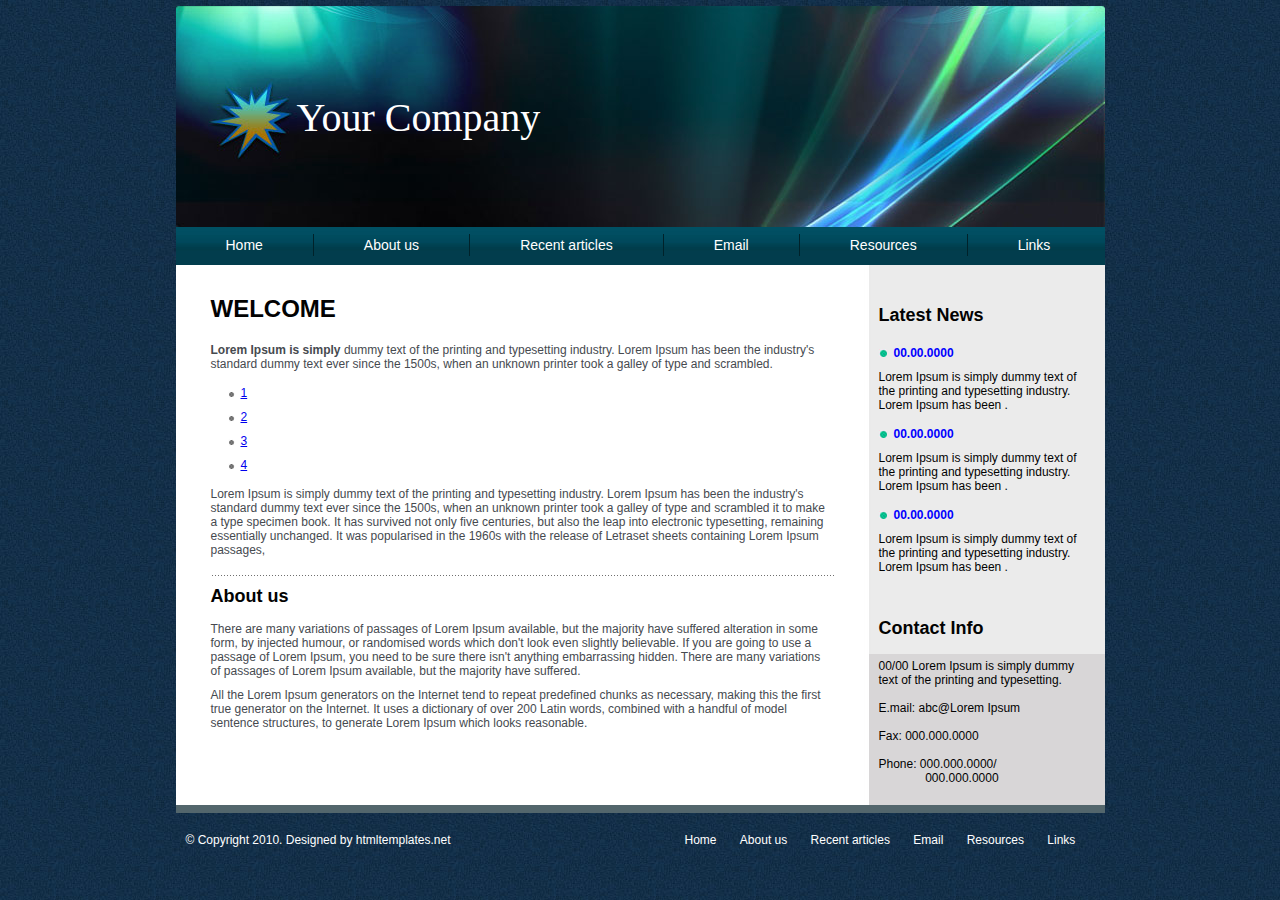
==== index.html @ 6aed1f6e "Initial commit" ====
<!DOCTYPE HTML>
<html>
<head>
  <meta charset="UTF-8">
  <title>Title goes here</title>
  <meta name="description" content="Description of your site goes here">
  <meta name="keywords" content="keyword1, keyword2, keyword3">
  <link href="css/style.css" rel="stylesheet" type="text/css">
</head>
<body>
<div id="container">
<div id="header"> <img src="images/logo.jpg" alt="" id="logo">
<h1 id="logo-text">Your Company</h1>
</div>
<div id="nav">
<ul>
  <li><a href="#">Home</a></li>
  <li><a href="#">About&nbsp;us</a></li>
  <li><a href="#">Recent&nbsp;articles</a></li>
  <li><a href="#">Email</a></li>
  <li><a href="#">Resources</a></li>
  <li style="border-right: medium none;"><a href="#">Links</a></li>
</ul>
</div>
<div id="site-content">
<div id="col-left">
<h1 class="h-text-1">WELCOME</h1>
<p class="text-1"><strong>Lorem Ipsum is simply</strong> dummy text of
the printing and typesetting industry. Lorem Ipsum has been the
industry's standard dummy text ever since the 1500s, when an unknown
printer took a galley of type and scrambled.</p>
<ul class="list-1">
  <li><a href="1.php">1</a></li>
  <li><a href="2.php">2</a></li>
  <li><a href="3.php">3</a></li>
  <li><a href="4.php">4</a></li>
 
</ul>
<p class="text-1">Lorem Ipsum is simply dummy text of the printing and
typesetting industry. Lorem Ipsum has been the industry's standard
dummy text ever since the 1500s, when an unknown printer took a galley
of type and scrambled it to make a type specimen book. It has survived
not only five centuries, but also the leap into electronic typesetting,
remaining essentially unchanged. It was popularised in the 1960s with
the release of Letraset sheets containing Lorem Ipsum passages,</p>
<p class="border-1">&nbsp;</p>
<h2 class="h-text-2">About us</h2>
<p class="text-1">There are many variations of passages of Lorem Ipsum
available, but the majority have suffered alteration in some form, by
injected humour, or randomised words which don't look even slightly
believable. If you are going to use a passage of Lorem Ipsum, you need
to be sure there isn't anything embarrassing hidden. There are many
variations of passages of Lorem Ipsum available, but the majority have
suffered.</p>
<p class="text-1">All the Lorem Ipsum generators on the Internet tend
to repeat predefined chunks as necessary, making this the first true
generator on the Internet. It uses a dictionary of over 200 Latin
words, combined with a handful of model sentence structures, to
generate Lorem Ipsum which looks reasonable. </p>
</div>
<div id="col-right">
<div style="padding: 30px 10px 10px;">
<h2 class="h-text-2">Latest News</h2>
<h3 class="h-text-3">00.00.0000</h3>
<p class="text-2">Lorem Ipsum is simply dummy text of the printing and
typesetting industry. Lorem Ipsum has been .</p>
<h3 class="h-text-3">00.00.0000</h3>
<p class="text-2">Lorem Ipsum is simply dummy text of the printing and
typesetting industry. Lorem Ipsum has been .</p>
<h3 class="h-text-3">00.00.0000</h3>
<p class="text-2">Lorem Ipsum is simply dummy text of the printing and
typesetting industry. Lorem Ipsum has been .</p>
</div>
<div>&nbsp;</div>
<div style="padding: 5px 10px;">
<h2 class="h-text-2">Contact Info</h2>
</div>
<div
 style="padding: 5px 10px 15px; background: rgb(216, 214, 215) none repeat scroll 0%; -moz-background-clip: initial; -moz-background-origin: initial; -moz-background-inline-policy: initial;">
<p class="text-2"> 00/00 Lorem Ipsum is simply dummy text of the
printing and typesetting.<br>
<br>
E.mail: abc@Lorem Ipsum<br>
<br>
Fax: 000.000.0000<br>
<br>
Phone: 000.000.0000/<br>
&nbsp;&nbsp;&nbsp;&nbsp;&nbsp;&nbsp;&nbsp;&nbsp;&nbsp;&nbsp;&nbsp;&nbsp;&nbsp;
000.000.0000 </p>
</div>
</div>
</div>
<div id="footer">
<!--DO NOT Remove The Footer Links-->
<!--Designed by--><a href="http://www.htmltemplates.net">
<img src="images/footnote.gif" class="copyright" alt="html templates"></a>
<p>&copy; Copyright 2010. Designed by <a target="_blank"
 href="http://www.htmltemplates.net">htmltemplates.net</a><br>
<!--In partnership with--><a href="http://websitetemplates.net">
<img src="images/footnote.gif" class="copyright" alt="website templates"></a>
<!--DO NOT Remove The Footer Links-->
</p>
<ul class="footer-nav">
  <li><a href="#">Home</a></li>
  <li><a href="#">About us</a></li>
  <li><a href="#">Recent articles</a></li>
  <li><a href="#">Email</a></li>
  <li><a href="#">Resources</a></li>
  <li><a href="#">Links</a></li>
</ul>
</div>
</div>
</body>
</html>
---- css/style.css ----
/* CSS Document */

body {	
	margin:0px;
	padding:0px;
	font-family:Arial, Helvetica, sans-serif;
	font-size:12px;
	color:#464a4f;
	background:url(../images/body-bg.jpg) repeat;
	
	}

p, h1, h2, h3, h4, h5, h6, ul, li {
	margin:0px;
	padding:0px;
	}
	
img {
	border:none;
	}
		
.copyright {
	border:0px;
	height:1px;
	width:1px;
        }	

#container {
	width:929px;
	margin:6px auto;	
	}
	
#header {
	width:929px;
	float:left;
	background:url(../images/heaser-bg.jpg) no-repeat;
	height:221px;
	}	
	
#logo {	
	width:88px;
	float:left;
	margin:73px 0px 0px 33px;
	}
	
#logo-text {
	font-family:Georgia, "Times New Roman", Times, serif;
	font-size:40px;
	color:#FFFFFF;
	font-weight:normal;
	float:left;
	margin:88px 0px 0px 0px;
	}

#nav {
	width:929px;
	float:left;
	background:url(../images/nav-bg.jpg) repeat-x;
	height:38px;
	}		
	
#nav ul {
	margin:0px;
	padding:0px;
	list-style:none;
	}
	
#nav ul li {	
	float:left;
	font-family:Arial, Helvetica, sans-serif;
	font-size:14px;
	color:#FFFFFF;
	/*line-height:38px;*/
	padding:3px 50px 3px 50px;
	border-right:1px #00222a solid;
	margin:7px 0px 0px 0px;
	}	

#nav ul li a {	
	float:left;
	font-family:Arial, Helvetica, sans-serif;
	font-size:14px;
	color:#FFFFFF;
	text-decoration:none;
	}
	
#nav ul li a:hover {	
	float:left;
	font-family:Arial, Helvetica, sans-serif;
	font-size:14px;
	color:#FFFFFF;
	text-decoration:underline;
	}	
		
#site-content {
	width:929px;
	float:left;
	background:url(../images/site-bg.jpg) repeat-y;
	}
	
#col-right {
	width:236px;
	float:right;
	}
	
#col-left {
	width:623px;
	float:left;
	padding:30px 35px 30px 35px;
	}
	

#footer {
	width:929px;
	float:left;
	border-top:8px #53666c solid;
	clear:both; 
	height:60px;
	}

.h-text-1 {

	font-family:Arial, Helvetica, sans-serif;
	font-size:24px;
	color:#020202;
	font-weight:bold;
	padding:0px 0px 15px 0px;
	}
	
.h-text-2 {

	font-family:Arial, Helvetica, sans-serif;
	font-size:18px;
	color:#020202;
	font-weight:bold;
	padding:10px 0px 10px 0px;
	}
	
.h-text-3 {

	font-family:Arial, Helvetica, sans-serif;
	font-size:12px;
	color:#0000ff;
	font-weight:bold;
	padding:0px 0px 10px 15px;
	background:url(../images/arr-2.jpg) no-repeat 0px 3px;
	margin:10px 0px 0px 0px;
	}


.text-1 {
	font-family:Arial, Helvetica, sans-serif;
	font-size:12px;
	color:#464a4f;
	padding:5px 0px 5px 0px;
	}
	
.text-2 {
	font-family:Arial, Helvetica, sans-serif;
	font-size:12px;
	color:#020202;
	padding:0px 0px 5px 0px;
	}

ul.list-1 {
	margin:10px 0px 0px 15px;
	padding:0px;
	list-style:none;
	}

ul.list-1 li {
	margin:0px 0px 10px 0px;
	padding:0px 0px 0px 15px;
	background:url(../images/arr-1.jpg) no-repeat 2px 5px;
	
	
	}

.border-1 {
	background:url(../images/border-bg.jpg) bottom repeat-x;
	
	}
	
ul.footer-nav {
	width:430px;
	float:right;
	margin:20px 0px 0px 0px;
	padding:0px;
	list-style:none;
	}
		
ul.footer-nav li {
	display:inline;
	font-family:Arial, Helvetica, sans-serif;
	font-size:12px;
	color:#ffffff;
	margin:0px 10px 0px 10px;
	}
	
ul.footer-nav li a {
	display:inline;
	font-family:Arial, Helvetica, sans-serif;
	font-size:12px;
	color:#ffffff;
	text-decoration:none;
	}	
	
ul.footer-nav li a:hover {
	text-decoration:underline;
	}	
	
#footer p {
	font-family:Arial, Helvetica, sans-serif;
	font-size:12px;
	color:#ffffff;
	width:300px;
	float:left;
	margin:20px 0px 0px 10px;
	}

#footer a {
	display:inline;
	font-family:Arial, Helvetica, sans-serif;
	font-size:12px;
	color:#ffffff;
	text-decoration:none;
	}
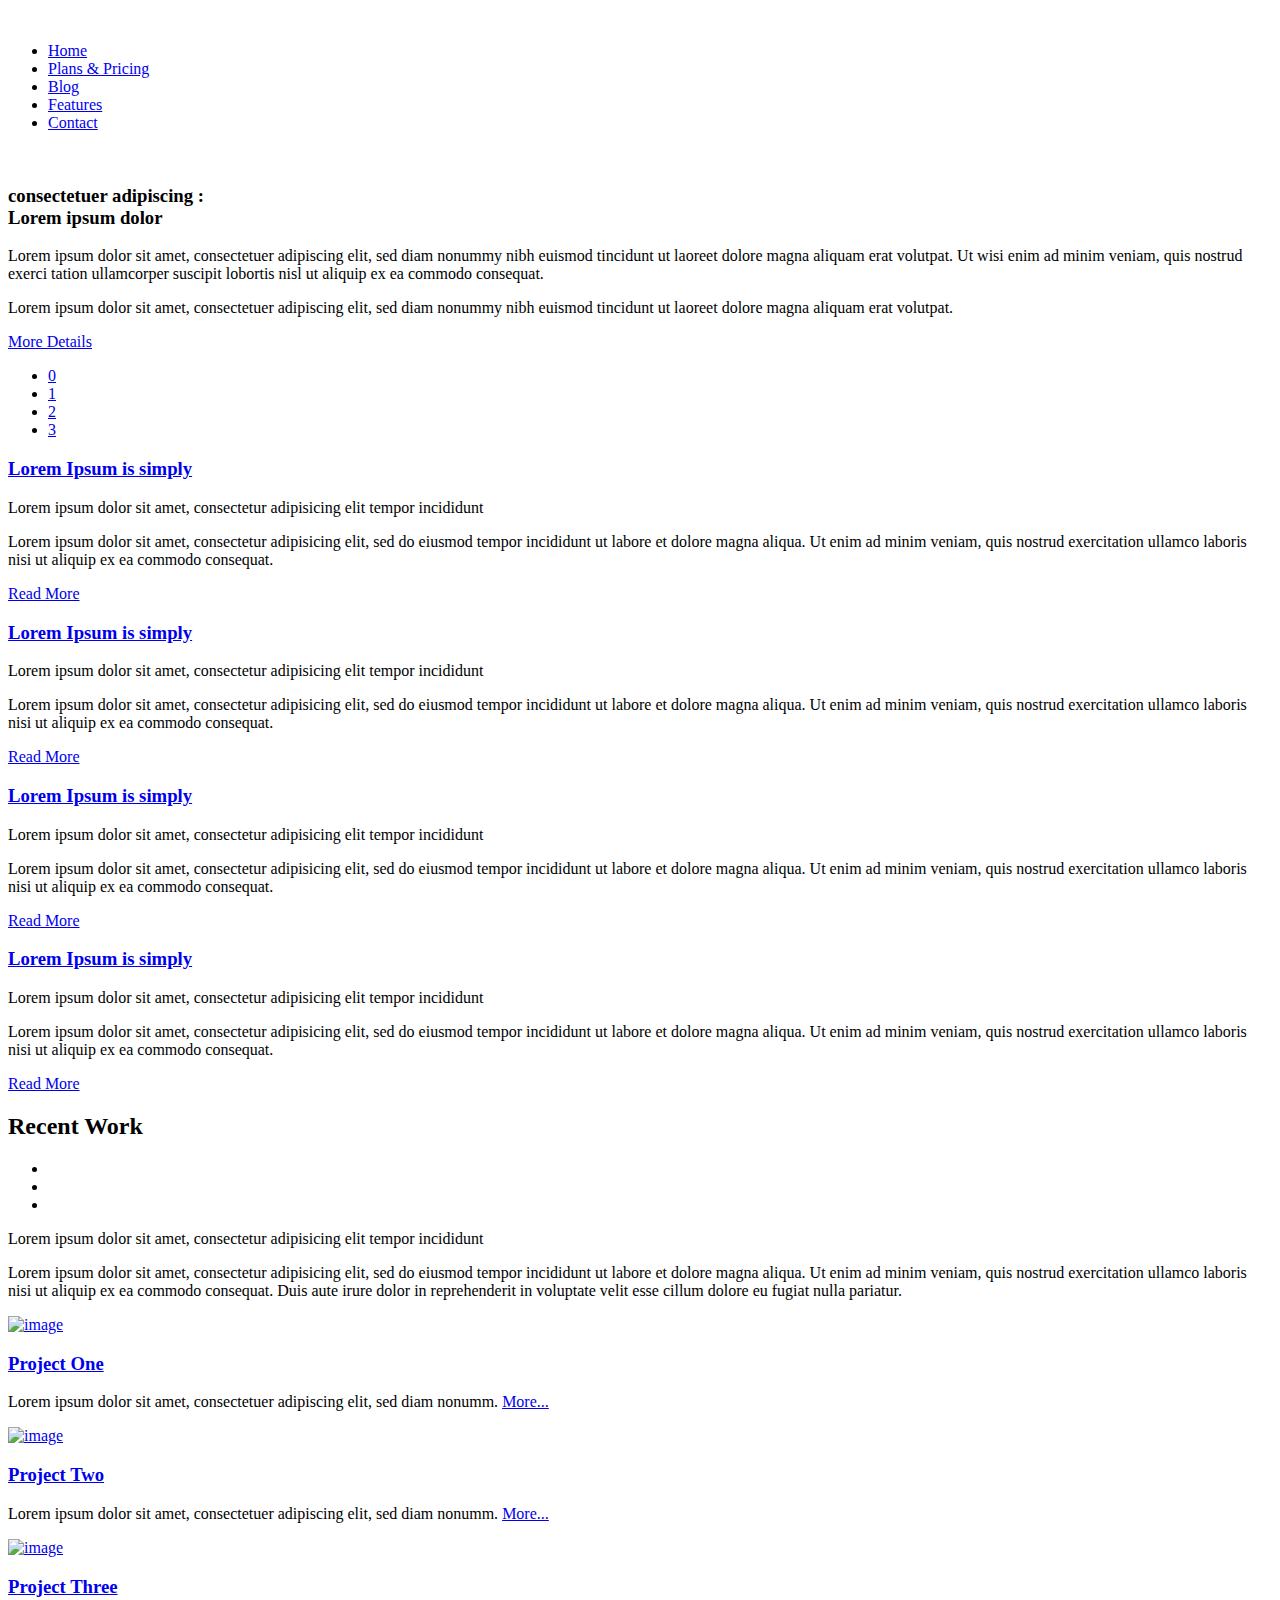
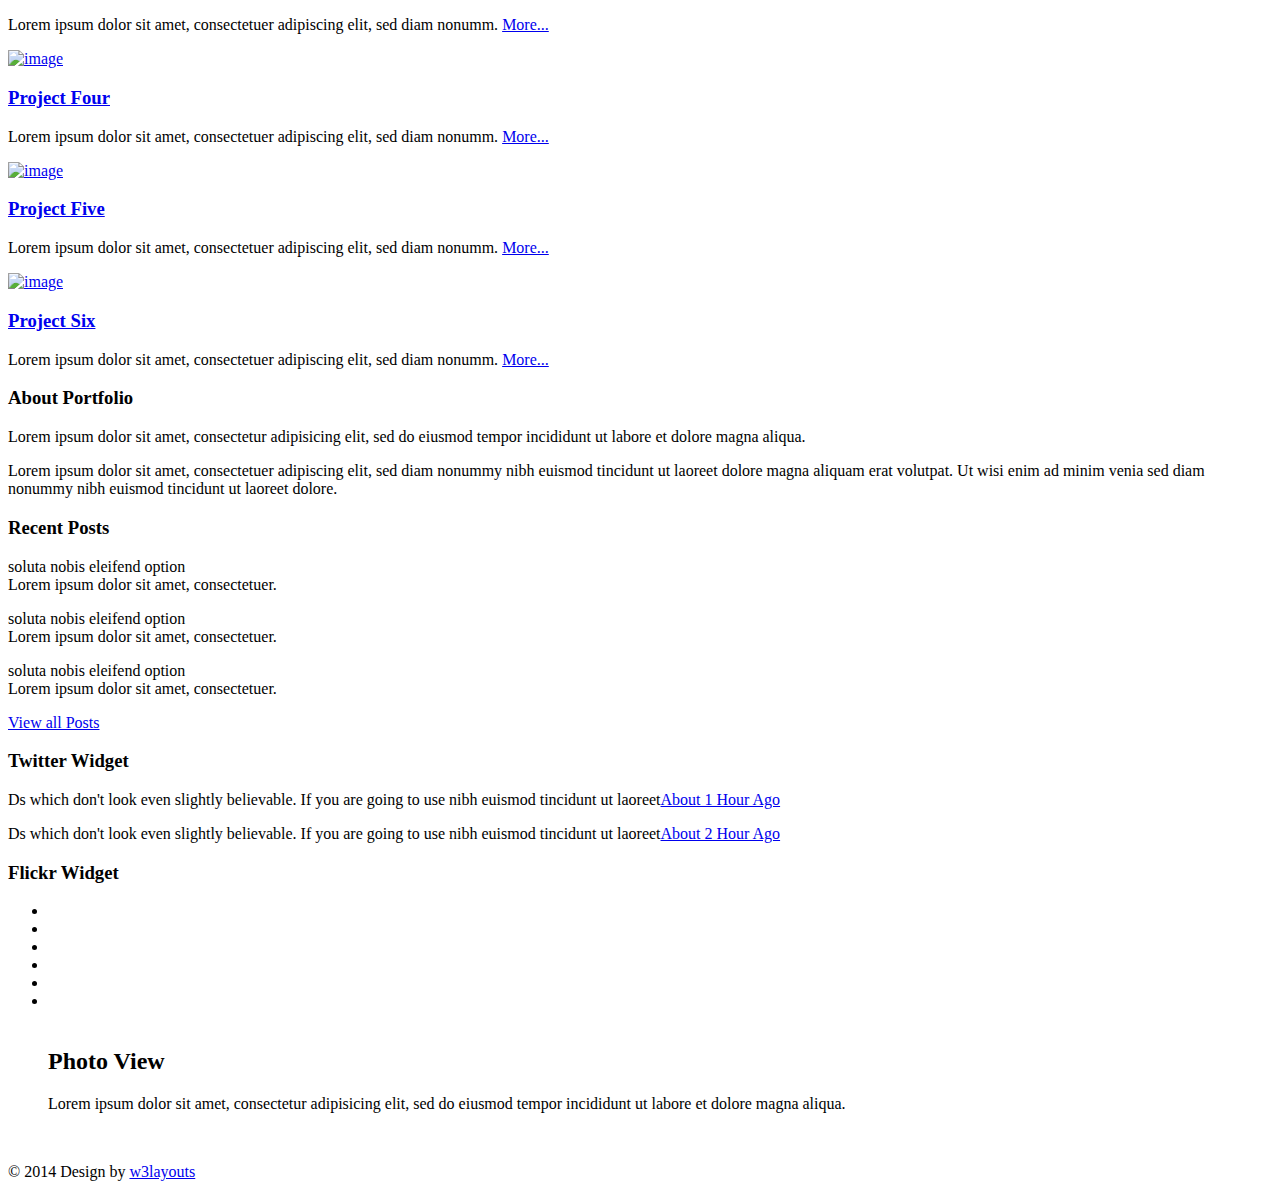
==== commit dc6159fa: "Added a lot of files" ====
--- a/index.html
+++ b/index.html
@@ -1,114 +1,351 @@
+<!--A Design by W3layouts
+Author: W3layout
+Author URL: http://w3layouts.com
+License: Creative Commons Attribution 3.0 Unported
+License URL: http://creativecommons.org/licenses/by/3.0/
+-->
 <!DOCTYPE HTML>
 <html>
 <head>
-  <meta charset="UTF-8">
-  <title>Title goes here</title>
-  <meta name="description" content="Description of your site goes here">
-  <meta name="keywords" content="keyword1, keyword2, keyword3">
-  <link href="css/style.css" rel="stylesheet" type="text/css">
+<title>Free Motive Website Template | Home :: w3layouts</title>
+<meta name="viewport" content="width=device-width, initial-scale=1, maximum-scale=1">
+<meta http-equiv="Content-Type" content="text/html; charset=utf-8" />
+<link href="web/css/style.css" rel="stylesheet" type="text/css" media="all" />
+<!-- jQuery -->
+<script type="text/javascript" src="web/js/jquery.min.js"></script>
+<!-- Add fancyBox main JS and CSS files -->
+<script src="web/js/jquery.magnific-popup.js" type="text/javascript"></script>
+<link href="web/css/magnific-popup.css" rel="stylesheet" type="text/css">
+		<script>
+			$(document).ready(function() {
+				$('.popup-with-zoom-anim').magnificPopup({
+					type: 'inline',
+					fixedContentPos: false,
+					fixedBgPos: true,
+					overflowY: 'auto',
+					closeBtnInside: true,
+					preloader: false,
+					midClick: true,
+					removalDelay: 300,
+					mainClass: 'my-mfp-zoom-in'
+			});
+		});
+		</script>
 </head>
 <body>
-<div id="container">
-<div id="header"> <img src="images/logo.jpg" alt="" id="logo">
-<h1 id="logo-text">Your Company</h1>
-</div>
-<div id="nav">
-<ul>
-  <li><a href="#">Home</a></li>
-  <li><a href="#">About&nbsp;us</a></li>
-  <li><a href="#">Recent&nbsp;articles</a></li>
-  <li><a href="#">Email</a></li>
-  <li><a href="#">Resources</a></li>
-  <li style="border-right: medium none;"><a href="#">Links</a></li>
-</ul>
-</div>
-<div id="site-content">
-<div id="col-left">
-<h1 class="h-text-1">WELCOME</h1>
-<p class="text-1"><strong>Lorem Ipsum is simply</strong> dummy text of
-the printing and typesetting industry. Lorem Ipsum has been the
-industry's standard dummy text ever since the 1500s, when an unknown
-printer took a galley of type and scrambled.</p>
-<ul class="list-1">
-  <li><a href="1.php">1</a></li>
-  <li><a href="2.php">2</a></li>
-  <li><a href="3.php">3</a></li>
-  <li><a href="4.php">4</a></li>
- 
-</ul>
-<p class="text-1">Lorem Ipsum is simply dummy text of the printing and
-typesetting industry. Lorem Ipsum has been the industry's standard
-dummy text ever since the 1500s, when an unknown printer took a galley
-of type and scrambled it to make a type specimen book. It has survived
-not only five centuries, but also the leap into electronic typesetting,
-remaining essentially unchanged. It was popularised in the 1960s with
-the release of Letraset sheets containing Lorem Ipsum passages,</p>
-<p class="border-1">&nbsp;</p>
-<h2 class="h-text-2">About us</h2>
-<p class="text-1">There are many variations of passages of Lorem Ipsum
-available, but the majority have suffered alteration in some form, by
-injected humour, or randomised words which don't look even slightly
-believable. If you are going to use a passage of Lorem Ipsum, you need
-to be sure there isn't anything embarrassing hidden. There are many
-variations of passages of Lorem Ipsum available, but the majority have
-suffered.</p>
-<p class="text-1">All the Lorem Ipsum generators on the Internet tend
-to repeat predefined chunks as necessary, making this the first true
-generator on the Internet. It uses a dictionary of over 200 Latin
-words, combined with a handful of model sentence structures, to
-generate Lorem Ipsum which looks reasonable. </p>
-</div>
-<div id="col-right">
-<div style="padding: 30px 10px 10px;">
-<h2 class="h-text-2">Latest News</h2>
-<h3 class="h-text-3">00.00.0000</h3>
-<p class="text-2">Lorem Ipsum is simply dummy text of the printing and
-typesetting industry. Lorem Ipsum has been .</p>
-<h3 class="h-text-3">00.00.0000</h3>
-<p class="text-2">Lorem Ipsum is simply dummy text of the printing and
-typesetting industry. Lorem Ipsum has been .</p>
-<h3 class="h-text-3">00.00.0000</h3>
-<p class="text-2">Lorem Ipsum is simply dummy text of the printing and
-typesetting industry. Lorem Ipsum has been .</p>
-</div>
-<div>&nbsp;</div>
-<div style="padding: 5px 10px;">
-<h2 class="h-text-2">Contact Info</h2>
-</div>
-<div
- style="padding: 5px 10px 15px; background: rgb(216, 214, 215) none repeat scroll 0%; -moz-background-clip: initial; -moz-background-origin: initial; -moz-background-inline-policy: initial;">
-<p class="text-2"> 00/00 Lorem Ipsum is simply dummy text of the
-printing and typesetting.<br>
-<br>
-E.mail: abc@Lorem Ipsum<br>
-<br>
-Fax: 000.000.0000<br>
-<br>
-Phone: 000.000.0000/<br>
-&nbsp;&nbsp;&nbsp;&nbsp;&nbsp;&nbsp;&nbsp;&nbsp;&nbsp;&nbsp;&nbsp;&nbsp;&nbsp;
-000.000.0000 </p>
-</div>
-</div>
-</div>
-<div id="footer">
-<!--DO NOT Remove The Footer Links-->
-<!--Designed by--><a href="http://www.htmltemplates.net">
-<img src="images/footnote.gif" class="copyright" alt="html templates"></a>
-<p>&copy; Copyright 2010. Designed by <a target="_blank"
- href="http://www.htmltemplates.net">htmltemplates.net</a><br>
-<!--In partnership with--><a href="http://websitetemplates.net">
-<img src="images/footnote.gif" class="copyright" alt="website templates"></a>
-<!--DO NOT Remove The Footer Links-->
-</p>
-<ul class="footer-nav">
-  <li><a href="#">Home</a></li>
-  <li><a href="#">About us</a></li>
-  <li><a href="#">Recent articles</a></li>
-  <li><a href="#">Email</a></li>
-  <li><a href="#">Resources</a></li>
-  <li><a href="#">Links</a></li>
-</ul>
-</div>
-</div>
+  <div class="header">	
+      <div class="wrap"> 
+      	<div class="header-top">
+	         <div class="logo">
+				<a href="index.html"><img src="web/images/logo.png" alt=""/></a>
+			 </div>
+			  <div class="cssmenu">
+					<ul>
+						<li class="active"><a href="index.html">Home</a></li> 
+						<li><a href="plans.html">Plans & Pricing</a></li> 
+						<li><a href="blog.html">Blog</a></li> 
+						<li><a href="features.html">Features</a></li> 
+						<li><a href="contact.html">Contact</a></li>
+					</ul>
+			    </div>
+		       <div class="clear"></div>
+		 </div>  
+	     <div class="index-banner">
+       	   <div class="wmuSlider example1">
+			   <div class="wmuSliderWrapper">
+				   <article style="position: absolute; width: 100%; opacity: 0;"> 
+				   	<div class="banner-wrap">
+				   		 <div class="slider-left">
+						    <img src="web/images/1.png" alt=""/> 
+						 </div>
+					   	<div class="slider-right">
+							<h3>consectetuer adipiscing :<br>Lorem ipsum dolor</h3>
+							<p class="top">Lorem ipsum dolor sit amet, consectetuer adipiscing elit, sed diam nonummy nibh euismod tincidunt ut laoreet dolore magna aliquam erat volutpat. Ut wisi enim ad minim veniam, quis nostrud exerci tation ullamcorper suscipit lobortis nisl ut aliquip ex ea commodo consequat.</p>
+						    <p class="middle">Lorem ipsum dolor sit amet, consectetuer adipiscing elit, sed diam nonummy nibh euismod tincidunt ut laoreet dolore magna aliquam erat volutpat.</p>
+							<div class="btn"><a href="plans.html">More Details</a></div>
+						 </div>
+						 <div class="clear"></div>
+					 </div>
+					</article>
+				   <article style="position: relative; width: 100%; opacity: 1;"> 
+				   	 <div class="banner-wrap">
+				   	 	 <div class="slider-left">
+						    <img src="web/images/2.png" alt=""/> 
+						 </div>
+					   	<div class="slider-right">
+							<h3>consectetuer adipiscing :<br>Lorem ipsum dolor</h3>
+							<p class="top">Lorem ipsum dolor sit amet, consectetuer adipiscing elit, sed diam nonummy nibh euismod tincidunt ut laoreet dolore magna aliquam erat volutpat. Ut wisi enim ad minim veniam, quis nostrud exerci tation ullamcorper suscipit lobortis nisl ut aliquip ex ea commodo consequat.</p>
+						    <p class="middle">Lorem ipsum dolor sit amet, consectetuer adipiscing elit, sed diam nonummy nibh euismod tincidunt ut laoreet dolore magna aliquam erat volutpat.</p>
+							<div class="btn"><a href="plans.html">More Details</a></div>
+						</div>
+						<div class="clear"></div>
+					 </div>
+				   </article>
+				   <article style="position: absolute; width: 100%; opacity: 0;">
+				   	<div class="banner-wrap">
+				   		 <div class="slider-left">
+						    <img src="web/images/3.png" alt=""/> 
+						 </div>
+					   	<div class="slider-right">
+							<h3>consectetuer adipiscing :<br>Lorem ipsum dolor</h3>
+							<p class="top">Lorem ipsum dolor sit amet, consectetuer adipiscing elit, sed diam nonummy nibh euismod tincidunt ut laoreet dolore magna aliquam erat volutpat. Ut wisi enim ad minim veniam, quis nostrud exerci tation ullamcorper suscipit lobortis nisl ut aliquip ex ea commodo consequat.</p>
+						    <p class="middle">Lorem ipsum dolor sit amet, consectetuer adipiscing elit, sed diam nonummy nibh euismod tincidunt ut laoreet dolore magna aliquam erat volutpat.</p>
+							<div class="btn"><a href="plans.html">More Details</a></div>
+						 </div>
+						 <div class="clear"></div>
+					 </div>
+				   </article>
+				   <article style="position: absolute; width: 100%; opacity: 0;">
+				   	<div class="banner-wrap">
+				   		<div class="slider-left">
+						    <img src="web/images/1.png" alt=""/> 
+						 </div>
+					   	<div class="slider-right">
+							<h3>consectetuer adipiscing :<br>Lorem ipsum dolor</h3>
+							<p class="top">Lorem ipsum dolor sit amet, consectetuer adipiscing elit, sed diam nonummy nibh euismod tincidunt ut laoreet dolore magna aliquam erat volutpat. Ut wisi enim ad minim veniam, quis nostrud exerci tation ullamcorper suscipit lobortis nisl ut aliquip ex ea commodo consequat.</p>
+						    <p class="middle">Lorem ipsum dolor sit amet, consectetuer adipiscing elit, sed diam nonummy nibh euismod tincidunt ut laoreet dolore magna aliquam erat volutpat.</p>
+							<div class="btn"><a href="plans.html">More Details</a></div>
+						 </div>
+						 <div class="clear"></div>
+					 </div>
+				   </article>
+				   <article style="position: absolute; width: 100%; opacity: 0;"> 
+				   	 <div class="banner-wrap">
+				   	 	 <div class="slider-left">
+						    <img src="web/images/2.png" alt=""/> 
+						 </div>
+					   	<div class="slider-right">
+							<h3>consectetuer adipiscing :<br>Lorem ipsum dolor</h3>
+							<p class="top">Lorem ipsum dolor sit amet, consectetuer adipiscing elit, sed diam nonummy nibh euismod tincidunt ut laoreet dolore magna aliquam erat volutpat. Ut wisi enim ad minim veniam, quis nostrud exerci tation ullamcorper suscipit lobortis nisl ut aliquip ex ea commodo consequat.</p>
+						    <p class="middle">Lorem ipsum dolor sit amet, consectetuer adipiscing elit, sed diam nonummy nibh euismod tincidunt ut laoreet dolore magna aliquam erat volutpat.</p>
+							<div class="btn"><a href="plans.html">More Details</a></div>
+						 </div>
+					     <div class="clear"></div>
+					 </div>
+			      </article>
+				</div>
+                <ul class="wmuSliderPagination">
+                	<li><a href="#" class="">0</a></li>
+                	<li><a href="#" class="">1</a></li>
+                	<li><a href="#" class="wmuActive">2</a></li>
+                	<li><a href="#">3</a></li>
+               </ul>
+        </div>
+            	 <script src="web/js/jquery.wmuSlider.js"></script> 
+				       <script>
+       						 $('.example1').wmuSlider();         
+   						</script> 	           	      
+      </div>
+				
+	</div>
+   </div>
+	   <div class="main">
+	   	  <div class="wrap">
+	   	     <div class="content-top">
+				<div class="col_1_of_4 span_1_of_4">
+					<h3><a href="#">Lorem Ipsum is simply</a></h3>
+					<p class="low-desc">Lorem ipsum dolor sit amet, consectetur adipisicing elit tempor incididunt</p>
+					<p class="thick">Lorem ipsum dolor sit amet, consectetur adipisicing elit, sed do eiusmod tempor incididunt ut labore et dolore magna aliqua. Ut enim ad minim veniam, quis nostrud exercitation ullamco laboris nisi ut aliquip ex ea commodo consequat.</p>
+					<div class="button"><a href="#">Read More</a></div>
+				</div>
+				<div class="col_1_of_4 span_1_of_4">
+					<h3><a href="#">Lorem Ipsum is simply</a></h3>
+					<p class="low-desc">Lorem ipsum dolor sit amet, consectetur adipisicing elit tempor incididunt</p>
+					<p class="thick">Lorem ipsum dolor sit amet, consectetur adipisicing elit, sed do eiusmod tempor incididunt ut labore et dolore magna aliqua. Ut enim ad minim veniam, quis nostrud exercitation ullamco laboris nisi ut aliquip ex ea commodo consequat.</p>
+					<div class="button"><a href="#">Read More</a></div>
+				</div>
+				<div class="col_1_of_4 span_1_of_4">
+					<h3><a href="#">Lorem Ipsum is simply</a></h3>
+					<p class="low-desc">Lorem ipsum dolor sit amet, consectetur adipisicing elit tempor incididunt</p>
+					<p class="thick">Lorem ipsum dolor sit amet, consectetur adipisicing elit, sed do eiusmod tempor incididunt ut labore et dolore magna aliqua. Ut enim ad minim veniam, quis nostrud exercitation ullamco laboris nisi ut aliquip ex ea commodo consequat.</p>
+					<div class="button"><a href="#">Read More</a></div>
+				</div>
+				<div class="col_1_of_4 span_1_of_4">
+					<h3><a href="#">Lorem Ipsum is simply</a></h3>
+					<p class="low-desc">Lorem ipsum dolor sit amet, consectetur adipisicing elit tempor incididunt</p>
+					<p class="thick">Lorem ipsum dolor sit amet, consectetur adipisicing elit, sed do eiusmod tempor incididunt ut labore et dolore magna aliqua. Ut enim ad minim veniam, quis nostrud exercitation ullamco laboris nisi ut aliquip ex ea commodo consequat.</p>
+					<div class="button"><a href="#">Read More</a></div>
+				</div>
+				<div class="clear"></div>
+		 </div>
+	     <div class="content-middle">
+			<div class="middle-top">
+		        <h2>Recent Work</h2>
+				 <ul id="filters" class="clearfix">
+					<li><span class="filter active" data-filter="app card icon logo web"> </span></li>
+					<li><span class="filter" data-filter="app"> </span></li>
+					<li><span class="filter active" data-filter="app card icon logo1 web"> </span></li>
+				 </ul>
+			    <div class="clear"></div>
+			</div>
+		    <div class="container">
+		        <div id="portfoliolist" style="     " class="">
+		           <div class="portfolio logo1 mix_all" data-cat="logo" style=" ">
+					 <div class="portfolio-wrapper">	
+						<p class="low-desc">Lorem ipsum dolor sit amet, consectetur adipisicing elit tempor incididunt</p>
+						<p class="thick">Lorem ipsum dolor sit amet, consectetur adipisicing elit, sed do eiusmod tempor incididunt ut labore et dolore magna aliqua. Ut enim ad minim veniam, quis nostrud exercitation ullamco laboris nisi ut aliquip ex ea commodo consequat. Duis aute irure dolor in reprehenderit in voluptate velit esse cillum dolore eu fugiat nulla pariatur.</p>
+					 </div>
+				   </div>	
+		 <div class="portfolio-right">
+		   <div class=portfolio-top>
+			<div class="product_box margin_r_10">
+				<a href="project.html"><img src="web/images/pic.jpg" alt="image"></a>
+        		<h3><a href="project.html">Project One</a></h3>
+        		<p>Lorem ipsum dolor sit amet, consectetuer adipiscing elit, sed diam nonumm. <a href="project.html">More...</a></p>
+    		</div>		
+		    <div class="product_box margin_r_10">
+				<a href="project.html"><img src="web/images/pic1.jpg" alt="image"></a>
+        		<h3><a href="project.html">Project Two</a></h3>
+        		<p>Lorem ipsum dolor sit amet, consectetuer adipiscing elit, sed diam nonumm. <a href="project.html">More...</a></p>
+    		</div>
+			<div class="product_box margin_r_last">
+				<a href="project.html"><img src="web/images/pic2.jpg" alt="image"></a>
+        		<h3><a href="project.html">Project Three</a></h3>
+        		<p>Lorem ipsum dolor sit amet, consectetuer adipiscing elit, sed diam nonumm. <a href="project.html">More...</a></p>
+    		</div>	
+			<div class="clear"></div>
+		  </div>
+		  <div class=portfolio-top>
+			<div class="product_box margin_r_10">
+				<a href="project.html"><img src="web/images/pic3.jpg" alt="image"></a>
+        		<h3><a href="project.html">Project Four</a></h3>
+        		<p>Lorem ipsum dolor sit amet, consectetuer adipiscing elit, sed diam nonumm. <a href="project.html">More...</a></p>
+    		</div>		
+		    <div class="product_box margin_r_10">
+				<a href="project.html"><img src="web/images/pic4.jpg" alt="image"></a>
+        		<h3><a href="project.html">Project Five</a></h3>
+        		<p>Lorem ipsum dolor sit amet, consectetuer adipiscing elit, sed diam nonumm. <a href="project.html">More...</a></p>
+    		</div>
+			<div class="product_box margin_r_last">
+				<a href="project.html"><img src="web/images/pic5.jpg" alt="image"></a>
+        		<h3><a href="project.html">Project Six</a></h3>
+        		<p>Lorem ipsum dolor sit amet, consectetuer adipiscing elit, sed diam nonumm. <a href="project.html">More...</a></p>
+    		</div>	
+    		<div class="clear"></div>
+		  </div>
+		</div>
+			<div class="clear"></div>
+		</div>
+		  <div class="clear"></div>
+	    </div>
+	</div>
+	<script type="text/javascript" src="web/js/jquery.mixitup.min.js"></script>
+	<script type="text/javascript">
+	$(function () {
+		
+		var filterList = {
+		
+			init: function () {
+			
+				// MixItUp plugin
+				// http://mixitup.io
+				$('#portfoliolist').mixitup({
+					targetSelector: '.portfolio',
+					filterSelector: '.filter',
+					effects: ['fade'],
+					easing: 'snap',
+					// call the hover effect
+					onMixEnd: filterList.hoverEffect()
+				});				
+			
+			},
+			
+			hoverEffect: function () {
+			
+				// Simple parallax effect
+				$('#portfoliolist .portfolio').hover(
+					function () {
+						$(this).find('.label').stop().animate({bottom: 0}, 200, 'easeOutQuad');
+						$(this).find('img').stop().animate({top: -30}, 500, 'easeOutQuad');				
+					},
+					function () {
+						$(this).find('.label').stop().animate({bottom: -40}, 200, 'easeInQuad');
+						$(this).find('img').stop().animate({top: 0}, 300, 'easeOutQuad');								
+					}		
+				);				
+			
+			}
+
+		};
+		
+		// Run the show!
+		filterList.init();
+		
+		
+	});	
+	</script>
+	  </div>
+   </div>
+   <div class="footer">
+		<div class="wrap">
+			<div class="footer-top">
+				<div class="col_1_of_footer span_1_of_footer">
+					<h3>About Portfolio</h3>
+					<p>Lorem ipsum dolor sit amet, consectetur adipisicing elit, sed do eiusmod tempor incididunt ut labore et dolore magna aliqua.</p>
+					<p>Lorem ipsum dolor sit amet, consectetuer adipiscing elit, sed diam nonummy nibh euismod tincidunt ut laoreet dolore magna aliquam erat volutpat. Ut wisi enim ad minim venia sed diam nonummy nibh euismod tincidunt ut laoreet dolore.</p>
+				</div>
+				<div class="col_1_of_footer span_1_of_footer">
+					<h3>Recent Posts</h3>
+					<p class="txt2"><span class="txt3">soluta nobis eleifend option</span><br>Lorem ipsum dolor sit amet, consectetuer.</p>
+					<p class="txt2"><span class="txt3">soluta nobis eleifend option</span><br>Lorem ipsum dolor sit amet, consectetuer.</p>
+					<p class="txt2"><span class="txt3">soluta nobis eleifend option</span><br>Lorem ipsum dolor sit amet, consectetuer.</p>
+					<div class="link"><a href="#">View all Posts</a></div>
+				</div>
+				<div class="col_1_of_footer span_1_of_footer">
+					<h3>Twitter Widget</h3>
+					<div class="recent-tweet">
+						<div class="recent-tweet-icon">
+							<span> </span>
+						</div>
+						<div class="recent-tweet-info">
+							<p>Ds which don't look even slightly believable. If you are going to use nibh euismod tincidunt ut laoreet<a href="#">About 1 Hour Ago</a></p>
+						</div>
+						<div class="clear"> </div>
+					</div>
+					<div class="recent-tweet">
+						<div class="recent-tweet-icon">
+							<span> </span>
+						</div>
+						<div class="recent-tweet-info">
+							<p>Ds which don't look even slightly believable. If you are going to use nibh euismod tincidunt ut laoreet<a href="#">About 2 Hour Ago</a></p>
+						</div>
+						<div class="clear"> </div>
+					</div>
+				</div>
+				<div class="col_1_of_footer span_1_of_footer">
+					<h3>Flickr Widget</h3>
+					<div class="gallery">
+						<ul>
+							<li><a class="popup-with-zoom-anim" href="#small-dialog1"><img src="web/images/g1.jpg" alt=""/></a></li>
+							<li><a class="popup-with-zoom-anim" href="#small-dialog1"><img src="web/images/g2.jpg" alt=""/></a></li>
+							<li><a class="popup-with-zoom-anim" href="#small-dialog1"><img src="web/images/g3.jpg" alt=""/></a></li>
+							<li><a class="popup-with-zoom-anim" href="#small-dialog1"><img src="web/images/g4.jpg" alt=""/></a></li>
+							<li><a class="popup-with-zoom-anim" href="#small-dialog1"><img src="web/images/g5.jpg" alt=""/></a></li>
+							<li><a class="popup-with-zoom-anim" href="#small-dialog1"><img src="web/images/g6.jpg" alt=""/></a></li>
+							 <div id="small-dialog1" class="mfp-hide">
+								<div class="pop_up">
+								 	<img src="web/images/g_zoom.jpg" alt=""/>
+									<h2>Photo View</h2>
+									<p>Lorem ipsum dolor sit amet, consectetur adipisicing elit, sed do eiusmod tempor incididunt ut labore et dolore magna aliqua.</p>
+					  			</div>
+							</div>
+						</ul>
+					</div>
+				</div>
+				<div class="clear"></div>
+			</div>
+		</div>	
+	    <div class="footer-bottom">
+	 	   <div class="wrap">
+		 	 <div class="footer-logo">
+				<a href="index.html"><img src="web/images/logo.png" alt=""/></a>
+			 </div>
+		 	<div class="copy">
+			     <p>© 2014 Design by <a href="http://w3layouts.com" target="_blank">w3layouts</a></p>
+		    </div>
+		 	<div class="clear"></div>
+	      </div>
+		</div>
+	</div>
 </body>
-</html>
+</html>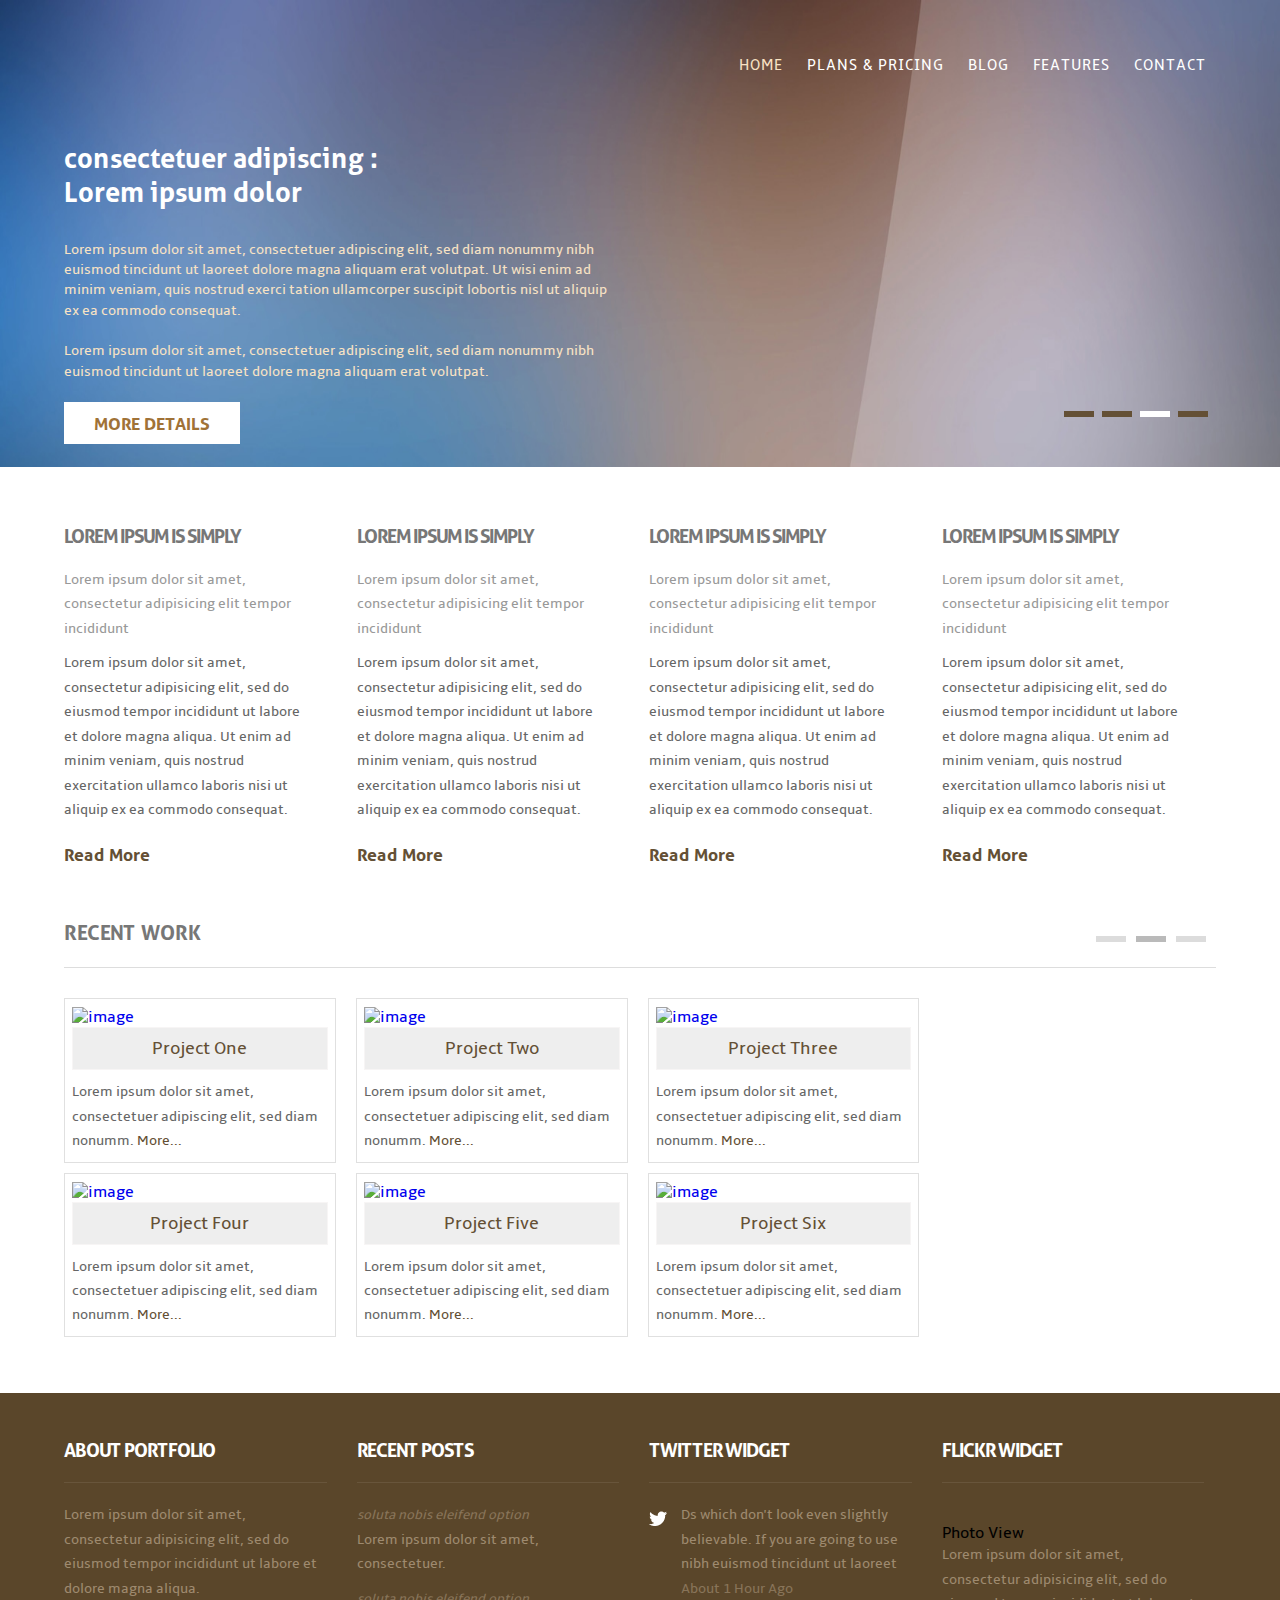
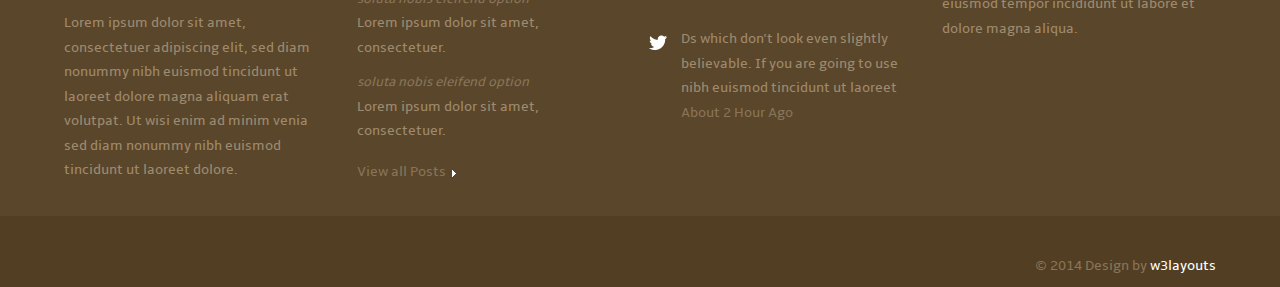
==== commit ed7dd271: "Changed stylesheet ref" ====
--- a/index.html
+++ b/index.html
@@ -10,7 +10,7 @@
 <title>Free Motive Website Template | Home :: w3layouts</title>
 <meta name="viewport" content="width=device-width, initial-scale=1, maximum-scale=1">
 <meta http-equiv="Content-Type" content="text/html; charset=utf-8" />
-<link href="web/css/style.css" rel="stylesheet" type="text/css" media="all" />
+<link href="css/style.css" rel="stylesheet" type="text/css" media="all" />
 <!-- jQuery -->
 <script type="text/javascript" src="web/js/jquery.min.js"></script>
 <!-- Add fancyBox main JS and CSS files -->
--- a/css/style.css
+++ b/css/style.css
@@ -0,0 +1,2015 @@
+/*
+Author: W3layout
+Author URL: http://w3layouts.com
+License: Creative Commons Attribution 3.0 Unported
+License URL: http://creativecommons.org/licenses/by/3.0/
+*/
+/* reset */
+html,body,div,span,applet,object,iframe,h1,h2,h3,h4,h5,h6,p,blockquote,pre,a,abbr,acronym,address,big,cite,code,del,dfn,em,img,ins,kbd,q,s,samp,small,strike,strong,sub,sup,tt,var,b,u,i,dl,dt,dd,ol,nav ul,nav li,fieldset,form,label,legend,table,caption,tbody,tfoot,thead,tr,th,td,article,aside,canvas,details,embed,figure,figcaption,footer,header,hgroup,menu,nav,output,ruby,section,summary,time,mark,audio,video{margin:0;padding:0;border:0;font-size:100%;font:inherit;vertical-align:baseline;}
+article, aside, details, figcaption, figure,footer, header, hgroup, menu, nav, section {display: block;}
+ol,ul{list-style:none;margin:0;padding:0;}
+blockquote,q{quotes:none;}
+blockquote:before,blockquote:after,q:before,q:after{content:'';content:none;}
+table{border-collapse:collapse;border-spacing:0;}
+/* start editing from here */
+a{text-decoration:none;}
+.txt-rt{text-align:right;}/* text align right */
+.txt-lt{text-align:left;}/* text align left */
+.txt-center{text-align:center;}/* text align center */
+.float-rt{float:right;}/* float right */
+.float-lt{float:left;}/* float left */
+.clear{clear:both;}/* clear float */
+.pos-relative{position:relative;}/* Position Relative */
+.pos-absolute{position:absolute;}/* Position Absolute */
+.vertical-base{	vertical-align:baseline;}/* vertical align baseline */
+.vertical-top{	vertical-align:top;}/* vertical align top */
+.underline{	padding-bottom:5px;	border-bottom: 1px solid #eee; margin:0 0 20px 0;}/* Add 5px bottom padding and a underline */
+nav.vertical ul li{	display:block;}/* vertical menu */
+nav.horizontal ul li{	display: inline-block;}/* horizontal menu */
+img{max-width:100%;}
+/*end reset*/
+@font-face {
+    font-family: 'Aller_Bd';
+    src:url(../fonts/Aller_Bd.ttf) format('truetype');
+}
+@font-face {
+      font-family: 'ambleregular';
+      src: url(../fonts/Amble-Regular-webfont.ttf) format('truetype');
+}
+body{
+	 font-family: 'ambleregular';
+	background:#fff;
+	background: url(../images/bg1.jpg) no-repeat center fixed;
+	-webkit-background-size: cover;
+	-moz-background-size: cover;
+	-o-background-size: cover;
+	background-size: cover;
+	background-position:center;
+	background-size: 100% 100%;
+}
+.wrap{
+	width:80%;
+	margin:0 auto;
+	-moz-transition:all .2s linear;
+	-webkit-transition:all .2s linear; 
+	-o-transition:all .2s linear; 
+	-ms-transition:all .2s linear;
+}
+.logo {
+	float:left;
+}
+.header-top{
+	padding: 30px 0 0px 0;
+}
+/*--menu--*/
+.cssmenu{
+	color:#fff;
+	float:right;
+	padding-top: 16px;
+}
+.cssmenu ul li {
+	display: inline-block;
+}
+.cssmenu ul li a {
+	color:#fff;
+	display: block;
+	padding:10px;
+	letter-spacing: 1px;
+	font-size: 0.95em;
+	text-transform: uppercase;
+}
+.cssmenu li.active> a, .cssmenu li> a:hover {
+	color:#F8E2C4;
+	-webkit-transition: all 0.3s ease;
+	-moz-transition: all 0.3s ease;
+	-o-transition: all 0.3s ease;
+	transition: all 0.3s ease;
+}
+/**** Slider *****/
+.wmuSlider {
+	position: relative;
+	overflow: hidden;
+	padding:2% 0;
+}
+.wmuSlider .wmuSliderWrapper article {
+	text-align: center;
+}
+.wmuSlider .wmuSliderWrapper article img {
+	max-width: 100%;
+	width: auto;
+	height: auto;
+	display:block;
+}
+/* Default Skin */
+.wmuSliderPagination {
+	z-index: 2;
+	position: absolute;
+	right:0;
+	bottom:50px;
+}
+.wmuSliderPagination li {
+	float: left;
+	margin: 0 8px 0 0;
+	list-style-type: none;
+}
+.wmuSliderPagination a {
+	display: block;
+	text-indent: -9999px;
+	width: 30px;
+	height: 6px;
+	background:#645035;
+}
+.wmuSliderPagination a.wmuActive {
+	background:#fff;
+}
+.slider-right{
+	width:48.5%;
+	float:left;
+	padding-top:3%;
+}
+.slider-right h3{
+	font-size: 1.7em;
+	color:#fff;
+	font-family: 'Aller_Bd';
+	margin-bottom: 30px;
+	text-align: left;
+}
+.slider-left{
+	float: left;
+	width: 45.5%;
+	margin-right: 5.6%;
+}
+p.top{
+	color:#F8E2C4;
+	font-size:0.85em;
+	line-height:1.5em;
+	text-align: left;
+	margin-bottom:20px;
+}
+p.middle{
+	color:#F8E2C4;
+	font-size:0.85em;
+	line-height:1.5em;
+	text-align:left;
+	margin-bottom:20px;
+}
+.btn a:hover{
+	color:#645035;
+}
+.btn a{
+	border: none;
+	float:left;
+	color: #A07237;
+	cursor: pointer;
+	padding:10px 30px;
+	display: inline-block;
+	font-family: 'Aller_Bd';
+	font-size: 1.1em;
+	outline: none;
+	-webkit-transition: all 0.3s;
+	-moz-transition: all 0.3s;
+	transition: all 0.3s;
+	text-transform: uppercase;
+	background:#fff;
+}
+/*--content--*/
+/*  GRID OF FOUR   ============================================================================= */
+.main{
+	background:#fff;
+}
+.content-top{
+	padding-top: 4%;
+}
+.col_1_of_4{
+	display: block;
+	float:left;
+	margin: 1% 0 1% 3.6%;
+	background:#fff;
+}
+.col_1_of_4:first-child { margin-left: 0; } /* all browsers except IE6 and lower */
+.span_1_of_4 {
+	width: 21.8%;
+}
+.span_1_of_4 h3{
+	margin-bottom:20px;
+}
+.span_1_of_4 h3 a{
+	color: #777;
+	font-family: 'Aller_Bd';
+	font-size: 1.2em;
+	line-height: 1.2;
+	font-weight: normal;
+	letter-spacing: -1px;
+	text-transform: uppercase;
+}
+.span_1_of_4 h3 a:hover{
+	color:#666;
+}
+p.low-desc{
+	color: #999;
+	font-size: 0.85em;
+	line-height: 1.8em;
+	margin-bottom: 10px;
+}
+p.thick{
+	font-size: 0.85em;
+	line-height: 1.8em;
+	color:#666;
+	margin-bottom:20px;
+}
+.button{
+	margin-top:10px;
+}
+.button a{
+	color:#645035;
+	font-size:1.1em;
+	font-family: 'Aller_Bd';
+}
+.button a:hover{
+	color:#666;
+}
+/*--content-middle--*/
+.content-middle{
+	padding: 2% 0 4% 0;
+}
+.middle-top{
+	border-bottom: 1px solid #DDD;
+	padding: 20px 0;
+	margin-bottom:30px;
+}
+.middle-top h2 {
+	color: #777;
+	font-size: 1.3em;
+	font-family: 'Aller_Bd';
+	float: left;
+	text-transform: uppercase;
+}
+#portfoliolist .portfolio {
+	-webkit-box-sizing: border-box;
+	-moz-box-sizing: border-box;
+	-o-box-sizing: border-box;
+	width: 23.8%;
+	margin-right: 20px;
+	display: none;
+	float: left;
+	overflow: hidden;
+}
+#info {
+	-webkit-border-radius:5px;
+	-moz-border-radius:5px;
+	border-radius:5px;				
+	background:#fcf8e3;
+	border:1px solid  #fbeed5;
+	width:95%;
+	max-width:900px;
+	margin:0 auto 40px auto;
+	font-family:arial;
+	font-size:12px;
+	-webkit-box-sizing: border-box;
+	-moz-box-sizing: border-box;
+	-o-box-sizing: border-box;
+}
+	#info .info-wrapper {
+		padding:10px;
+	-webkit-box-sizing: border-box;
+	-moz-box-sizing: border-box;
+	-o-box-sizing: border-box;
+	}
+	#info a {
+		color:#c09853;
+		text-decoration:none;
+	}
+	#info p {
+		margin:5px 0 0 0;
+	}
+.container { 
+	position: relative; 
+	-webkit-transition: all 1s ease;
+  -moz-transition: all 1s ease;
+  -o-transition: all 1s ease;
+  transition: all 1s ease;	
+  }
+#filters {
+	padding:7px 0px 0px;
+	list-style: none;
+	float:right;
+}
+	#filters li {
+		float:left;
+	}
+	#filters li span {
+		font-weight: normal;
+		padding:3px 15px;
+		background:#bababa;
+		display: inline-block;
+		-webkit-transition: all 0.3s ease-out;
+		-moz-transition: all 0.3s ease-out;
+		-ms-transition: all 0.3s ease-out;
+		-o-transition: all 0.3s ease-out;
+		transition: all 0.3s ease-out;
+		cursor: pointer;
+		margin-right: 10px;
+	}
+	#filters li span.active {
+		background:#dcdcdc;
+		color: #FFF;
+		border:none;
+}
+.portfolio-right {
+	-webkit-box-sizing: border-box;
+	-moz-box-sizing: border-box;
+	-o-box-sizing: border-box;
+	width: 74.5%;
+	margin-right: 0;
+	float: left;
+	overflow: hidden;
+}
+.portfolio-wrapper {
+		overflow:hidden;
+		position: relative !important;
+	}
+	.portfolio img, .portfolio1 img {
+		max-width:100%;
+		display: block;
+		opacity: 5;
+		transition: all 300ms!important;
+		-webkit-transition: all 300ms!important;
+		-moz-transition: all 300ms!important;
+	}
+	.portfolio img:hover, .portfolio1 img:hover {
+		-webkit-filter: grayscale(50%);
+	}
+.product_box {
+    background:#fff;
+	border: 1px solid #E0E0E0;
+	padding: 8px 7px;
+	margin-bottom: 10px;
+	width:30.2%;
+	float: left;
+}
+.product_box h3{
+	margin: 0 0 10px 0;
+	font-size:1.1em;
+	padding: 10px;
+	border: 1px solid #F7F5F5;
+	text-align: center;
+	background:#f7f7f7;
+}
+.product_box h3{
+	background:#eee;
+}
+.product_box h3 a{
+	color:#645035;
+	display: block;
+}
+.product_box h3 a:hover{
+	color:#000;
+}
+.product_box p {
+	color: #666;
+	font-weight: normal;
+	font-size: 0.85em;
+	line-height: 1.8em;
+}
+.product_box:hover {
+	background:#f7f7f7;
+}
+.product_box p a{
+	color:#645035;
+}
+.product_box p a:hover{
+	color:#555;
+}
+.margin_r_10 {
+	margin-right: 20px;
+}
+.margin_r_last {
+	margin-right:0px;
+}
+p.desc{
+	color:#555;
+}
+.product_box a img {
+	display: block;
+}
+/*--footer--*/
+/*  GRID OF FOUR   ============================================================================= */
+.footer{
+	background:#5A462A;
+}
+.footer-top{
+	padding:3% 0 1%;
+}
+.col_1_of_footer{
+	display: block;
+	float:left;
+	margin: 1% 0 1% 2.6%;
+}
+.col_1_of_footer:first-child { margin-left: 0; } 
+.span_1_of_footer {
+	width: 22.8%;
+}
+.span_1_of_footer  h3{
+	color:#fff;
+	padding-bottom: 20px;
+	margin-bottom: 20px;
+	font-size:1.2em;
+	line-height: 1.2;
+	font-family: 'Aller_Bd';
+	font-weight : normal;
+	letter-spacing: -1px;
+	border-bottom:1px solid #68553B;
+	text-transform: uppercase;
+}
+.span_1_of_footer  p {
+	font-size:0.85em;
+	color:#9E8A6F;
+	line-height: 1.8em;
+	margin-bottom:10px; 
+}
+.recent-tweet {
+	margin-bottom: 1em;
+}
+.recent-tweet-icon {
+	float: left;
+	width: 10%;
+	margin-top: 3%;
+}
+.recent-tweet-icon span {
+	width: 20px;
+	height: 20px;
+	display: block;
+	background: url(../images/ftwt.png) no-repeat;
+}
+.recent-tweet-info {
+	float: right;
+	width: 88%;
+}
+.recent-tweet-info a {
+	display: block;
+	color:#887459;
+	transition: 0.5s all;
+	-webkit-transition: 0.5s all;
+	-moz-transition: 0.5s all;
+	-o-transition: 0.5s all;
+}
+.recent-tweet-info a:hover{
+	color:#fff;
+}
+.txt3 {
+	color:#887459;
+	font-size:1em;
+	font-style: italic;
+	display: inline-block;
+}
+.link{
+	background:url(../images/more_arrow.png)95px 6px no-repeat;
+	margin-top: 20px;
+	font-size: 0.85em;
+}
+.link a{
+	color:#887459;
+}
+.link a:hover{
+	color:#fff;
+}
+.gallery li {
+	float: left;
+	width: 28.9%;
+	margin: 0 10px 10px 0;
+}
+.gallery li img {
+	display: block;
+}
+.footer-bottom{
+	background:#523E23;
+	padding:1% 0;
+}
+.footer-logo{
+	float:left;
+}
+.copy {
+	float:right;
+	padding-top:30px;
+}
+.copy p{
+	color:#887459;
+	font-size:0.85em;
+}
+.copy p a{
+	color:#fff;
+}
+.copy p a:hover{
+	color:#F8DDB9;
+}
+/*--project--*/
+.project{
+	padding:4% 0;
+}
+.project-top{
+	padding:2% 0;
+}
+/*  GRID OF Content and sidebar   ============================================================================= */
+.cont{
+	display: block;
+	float:left;
+}
+.rsidebar{
+	display: block;
+	float:left;
+	margin:0% 0 0% 4.6%;
+} 	
+.span_2_of_3 {
+	width: 62.1%;
+}
+.project-img img{
+	margin-bottom:20px;
+}
+.span_1_of_3 {
+	width: 33.2%;
+}
+.span_2_of_3  h3{
+	color: #777;
+	margin-bottom: 10px;
+	font-size: 1.3em;
+	line-height: 1.2;
+	font-family: 'Aller_Bd';
+	font-weight: normal;
+	margin-top: 0px;
+	letter-spacing: -1px;
+	text-transform: uppercase;
+}
+.about-left h3 a{
+	color: #777;
+}
+.about-left h3 a:hover{
+	color: #555;
+}
+ul.sidebar h3{
+	color:#777;
+	margin-bottom:10px;
+	font-size:1.2em;
+	line-height: 1.2;
+	font-family: 'Aller_Bd';
+	font-weight : normal;
+	margin-top: 0px;
+	letter-spacing: -1px;
+	text-transform:uppercase;
+}
+.span_2_of_3 p,
+.span_1_of_3  p  {
+	font-size:0.85em;
+	padding:0px 0 20px;
+	color:#999;
+	line-height: 1.8em;
+}
+span.black a{
+	color:#18188A;
+	cursor:pointer;
+}
+span.black a:hover{
+	color:#000;
+}
+p.submitted {
+	margin: 5px 0 15px;
+	float: left;
+	background: url(../images/icon-admin.png)0px no-repeat;
+	padding: 0 0 0 20px;
+}
+p.submitted span a {
+	color:#000;
+}
+p.submitted span a:hover{
+	color:#555;
+}
+.post-author {
+	margin-bottom: 2em;
+	padding:20px 20px 0px;
+	border: 1px solid #DDD;
+}
+.post-author_h a{
+	color:#645035;
+}
+.post-author_h a:hover{
+	color:#555;
+}
+.post-author_gravatar {
+	float: left;
+	margin: 0 20px 0 0;
+}
+.post-author_desc{
+	float:left;
+	width: 83.5%;
+}
+.post-author_link p a{
+	color:#000;
+}
+.post-author_link p a:hover{
+	color:#555;
+}
+.post-author_gravatar img{
+	margin-bottom:0;
+	box-shadow:none;
+}
+#comment-6{
+	border:1px solid #ddd;
+	background:#f7f7f7;
+	padding:20px;
+}
+.comment-author {
+	float: left;
+	margin: 0 20px 0 0;
+}
+.wrapper {
+	overflow: hidden;
+	position: relative;
+	width: 100%;
+}
+.comment-author .author {
+	display: block;
+	padding-top: 6px;
+	width: 65px;
+	text-align: center;
+	text-transform: uppercase;
+	font-weight: bold;
+	font-size: 12px;
+	color: #555;
+}
+.comment-author img{
+	margin-bottom:0;
+	box-shadow:none;
+	border:none;
+}
+.reply {
+	float: right;
+	margin-left: 28px;
+	font-size: 0.85em;
+	color:#000;
+}
+.reply a{
+	color:#000;
+}
+.reply a:hover{
+	color:#555;
+}
+.comment-meta {
+	float: right;
+	color:#999;
+	font-size:0.85em;
+}
+.extra-wrap{
+	float:left;
+}
+#comment-7{
+	border:1px solid #ddd;
+	background:#f5f5f5;
+	padding:20px;
+	margin: 20px 0px 20px 20px;
+}
+.comment-form{
+	padding:30px 0 0;
+}
+.comment-form input[type="text"]{
+	padding: 10px 10px;
+	width: 47.4%;
+	font-family: 'ambleregular';
+	margin: 10px 0;
+	border: 1px solid #E1E2E2;
+	color: #999;
+	background: #FFF;
+	float: left;
+	outline: none;
+	font-size: 0.85em;
+}
+.comment-form textarea{
+	height:100px;
+	padding: 10px 10px;
+	width: 97.4%;
+	font-family: 'ambleregular';
+	margin: 10px 0;
+	border: 1px solid #E1E2E2;
+	color:#999;
+	background: #FFF;
+	float: left;
+	outline: none;
+	font-size: 0.85em;
+}
+.comment-form input[type="submit"] {
+	color: #FFF;
+	font-size:0.85em;
+	font-weight: normal;
+	padding:12px 20px;
+	border:none;
+	background:#5A462A;
+	font-family: 'ambleregular';
+	outline:none;
+	float: right;
+	display: inline-block;
+	cursor:pointer;
+	-webkit-transition: all 0.3s ease-out;
+	-moz-transition: all 0.3s ease-out;
+	-ms-transition: all 0.3s ease-out;
+	-o-transition: all 0.3s ease-out;
+	transition: all 0.3s ease-out;
+}
+.comment-form input[type="submit"]:hover{
+	background:#523E23;
+}
+.comment-form h4 {
+	color: #777;
+	margin-bottom:10px;
+	font-size: 1.2em;
+	line-height: 1.2;
+	font-family: 'Aller_Bd';
+	font-weight: normal;
+	margin-top: 0px;
+	letter-spacing: -1px;
+	text-transform:uppercase;
+}
+ul.sidebar li {
+	list-style-image: url(../images/marker2.gif);
+	margin: 0 20px 10px;
+}
+ul.sidebar li a {
+	font-size:0.85em;
+	color:#999;
+}
+ul.sidebar li a:hover{
+	color:#555;
+}
+.archive{
+	padding:20px 0;
+}
+.archive h3 {
+	color: #777;
+	margin-bottom: 10px;
+	font-size: 1.2em;
+	line-height: 1.2;
+	font-family: 'Aller_Bd';
+	font-weight: normal;
+	margin-top: 0px;
+	letter-spacing: -1px;
+	text-transform:uppercase;
+}
+ul.news li .date{
+	float: left;
+	background: #999;
+	margin-right: 20px;
+	font-size: 1em;
+	color: #FFF;
+	padding: 15px;
+}
+ul.news li{
+	margin-bottom:20px;
+}
+ul.news li .desc{
+	float:left;
+	width:79.5%;
+}
+ul.news li .desc h4 {
+	text-transform:uppercase;
+	margin-bottom:10px;
+}
+ul.news li .desc h4 a{
+	color: #222;
+	font-size: 0.85em;
+	text-transform: uppercase;
+}
+ul.news li .desc h4 a:hover{
+	color:#555;
+}
+.recent-news h3 {
+	color: #777;
+	margin-bottom: 20px;
+	font-size: 1.2em;
+	line-height: 1.2;
+	font-family: 'Aller_Bd';
+	font-weight: normal;
+	margin-top: 0px;
+	letter-spacing: -1px;
+	text-transform:uppercase;
+}
+.poll{
+	color:#555;
+	font-size:0.8125em;
+}
+.poll h3 {
+	color: #777;
+	margin-bottom: 20px;
+	font-size: 1.5em;
+	line-height: 1.2;
+	font-family: 'Aller_Bd';
+	font-weight: normal;
+	margin-top: 0px;
+	letter-spacing: -1px;
+	text-transform:uppercase;
+}
+.text{
+	margin-bottom:5px;
+}
+.percent {
+	float: right;
+}
+.title{
+	margin-bottom:15px;
+}
+/*----progress-meter----*/
+.meter { 
+	height: 10px;
+	position: relative;
+	margin: 0px 0 20px 0;
+	background: #FFF;
+	border: 1px solid #DDD;
+	-webkit-box-shadow: inset 0 -1px 1px rgba(255, 255, 255, 0.3);
+	-moz-box-shadow: inset 0 -1px 1px rgba(255,255,255,0.3);
+	box-shadow: inset 0 -1px 1px rgba(255, 255, 255, 0.3);
+	padding: 1px;
+}
+		.meter > span {
+			display: block;
+			height: 100%;
+			  
+			background-color:#555;
+			-webkit-box-shadow: 
+			  inset 0 2px 9px  rgba(255,255,255,0.3),
+			  inset 0 -2px 6px rgba(0,0,0,0.4);
+			-moz-box-shadow: 
+			  inset 0 2px 9px  rgba(255,255,255,0.3),
+			  inset 0 -2px 6px rgba(0,0,0,0.4);
+			box-shadow: 
+			  inset 0 2px 9px  rgba(255,255,255,0.3),
+			  inset 0 -2px 6px rgba(0,0,0,0.4);
+			position: relative;
+			overflow: hidden;
+		}
+		.meter > span:after, .animate > span > span {
+			content: "";
+			position: absolute;
+			top: 0; left: 0; bottom: 0; right: 0;
+			background-image: 
+			   -webkit-gradient(linear, 0 0, 100% 100%, 
+			      color-stop(.25, rgba(255, 255, 255, .2)), 
+			      color-stop(.25, transparent), color-stop(.5, transparent), 
+			      color-stop(.5, rgba(255, 255, 255, .2)), 
+			      color-stop(.75, rgba(255, 255, 255, .2)), 
+			      color-stop(.75, transparent), to(transparent)
+			   );
+			background-image: 
+				-moz-linear-gradient(
+				  -45deg, 
+			      rgba(255, 255, 255, .2) 25%, 
+			      transparent 25%, 
+			      transparent 50%, 
+			      rgba(255, 255, 255, .2) 50%, 
+			      rgba(255, 255, 255, .2) 75%, 
+			      transparent 75%, 
+			      transparent
+			   );
+			z-index: 1;
+			-webkit-background-size: 50px 50px;
+			-moz-background-size: 50px 50px;
+			background-size: 50px 50px;
+			-webkit-animation: move 2s linear infinite;
+			-moz-animation: move 2s linear infinite;
+			overflow: hidden;
+		}
+		.animate > span:after {
+			display: none;
+		}
+		
+		@-webkit-keyframes move {
+		    0% {
+		       background-position: 0 0;
+		    }
+		    100% {
+		       background-position: 50px 50px;
+		    }
+		}
+		
+		@-moz-keyframes move {
+		    0% {
+		       background-position: 0 0;
+		    }
+		    100% {
+		       background-position: 50px 50px;
+		    }
+		}
+		.orange > span {
+			background-color:#555;
+		}
+		
+		.red > span {
+			background-color:#555;
+		}
+		.nostripes > span > span, .nostripes > span:after {
+			-webkit-animation: none;
+			-moz-animation: none;
+			background-image: none;
+		}
+/*----//progress-meter----*/
+/*--blog--*/
+/*  GRID OF Content and sidebar   ============================================================================= */
+.blogsidebar{
+	display: block;
+	float:left;
+} 	
+.span_2_of_blog {
+	width:70.1%;
+}
+.span_1_of_blog {
+	width: 29.2%;
+}
+.blog-list{
+	color:#555;
+}
+.blog-list li{
+	color:#555;
+	font-size:0.85em;
+	margin-bottom:20px;
+	line-height: 1.6em;
+}
+.blog-list li a{
+	color:#999;
+}
+.blog-list li a:hover{
+	color:#555;
+}
+.blog{
+	padding:20px 0;
+}
+.blog-img{
+	padding-top:10px;
+}
+.blog-img1{
+	padding-top:10px;
+}
+/*--features-*/
+.post_meta {
+	border: none;
+	padding: 10px 30px;
+	margin-bottom: 10px;
+	font-size: 0.85em;
+	font-weight: 300;
+	text-transform: uppercase;
+	color: #000;
+	background-color: #EDEDED;
+	width: auto;
+	display: inline-block;
+	vertical-align: top;
+}
+.post_meta a{
+	color:#555;
+}
+.post_meta a:hover{
+	color:#000;
+}
+h5.m_1{
+	margin:5px 0 10px 0;
+}
+h5.m_1 a{
+	color:#777;
+	font-weight: bold;
+	font-size:1em;
+	line-height: 24px;
+	text-transform: uppercase;
+	margin: 0 0 0 0;
+}
+.feature-meta{
+	margin-bottom:20px;
+}
+h5.m_1 a:hover{
+	color:#555;
+}
+/*--plans--*/
+.plans{
+	padding:4% 0;
+}
+.pricing{
+	padding:5% 0 0%;
+}
+.pricing h3 {
+	font-size: 4em;
+	color: #333;
+	font-family: 'AmbleRegular';
+	padding-bottom:4%;
+	text-align:center;
+}
+.pricing h3 span {
+	font-family: 'Montserrat', sans-serif;
+}
+h2.m_2{
+	color: #777;
+	text-align: center;
+	font-size: 2em;
+	text-transform: uppercase;
+	margin-bottom: 3%;
+	font-family: 'Aller_Bd';
+}
+#plans,#plans ul,#plans ul li {
+	margin: 0;
+	padding: 0;
+	list-style: none;
+}
+#pricePlans {
+	text-align: center;
+}
+#pricePlans #plans .plan {
+	font-family: 'Aller_Bd';
+	background: #fff;
+	display: inline-block;
+	width: 100%;
+	text-align: center;
+	border-radius: 5px;
+	margin: 0 0 20px 0;
+	box-shadow: 0 2px 10px #aaa;
+	-webkit-box-shadow: 0 2px 10px #aaa;
+	-moz-box-shadow: 0 2px 10px #aaa;
+	-o-box-shadow: 0 2px 10px #aaa;
+}
+.planContainer .title h2 {
+	font-size: 2.125em;
+	color: #3e4f6a;
+	margin: 0;
+	padding: .6em 0;
+	padding: 25px 0;
+}
+.planContainer .title1 h3 {
+	font-size: 2.125em;
+	color: #645035;
+	margin: 0;
+	padding: .6em 0;
+}
+.planContainer .title h2.bestPlanTitle {
+	background:#5A462A;
+	color: #fff;
+	border-radius: 5px 5px 0 0;
+	-webkit-border-radius: 5px 5px 0 0;
+	-moz-border-radius: 5px 5px 0 0;
+	-o-border-radius: 5px 5px 0 0;
+}
+.text{
+	padding: 0px 0 10px;
+}
+.planContainer .price p {
+	background:#F7F7F7;
+	font-family: 'AmbleRegular';
+	color:#645035;
+	font-size: 1.5em;
+	height: 2.6em;
+	line-height: 2.6em;
+	margin: 0 0 1em;
+}
+.planContainer .price p span {
+	color:#B3823F;
+}
+.planContainer .options {
+	margin-top: 10em;
+}
+.planContainer .options li {
+	color:#C59F6A;
+	line-height:3em;
+	font-family: 'AmbleRegular';
+	border-bottom: 1px solid #E9E9E9;
+	font-size: 1.2em;
+}
+.planContainer .options li span {
+	color: #333;
+}
+.planContainer .button a {
+	text-transform: uppercase;
+	text-decoration: none;
+	color: #333;
+	letter-spacing: 3px;
+	line-height: 2.8em;
+	border: 2px solid #5A462A;
+	display: inline-block;
+	width: 80%;
+	height: 2.8em;
+	border-radius: 4px;
+	margin: 1.5em 0 1.8em;
+	font-family: 'AmbleRegular';
+	font-size:1.2em;
+}
+.planContainer .button a.bestPlanButton {
+	color: #fff;
+	background:#523E23;
+}
+.planContainer .button a.bestPlanButton {
+	color: #FFF;
+	background: #5A462A;
+	border: 2px solid #5A462A;
+}
+.planContainer .button a.bestPlanButton:hover {
+	background: #5A462A;
+	border: 2px solid #5A462A;
+}
+#pricePlans #plans .plan {
+	width:25.9999%;
+	margin: 0 3.33% 20px 0;
+	-webkit-transition: all .25s;
+	-moz-transition: all .25s;
+	-ms-transition: all .25s;
+	-o-transition: all .25s;
+	transition: all .25s;
+}
+li.plan-middle{
+	width:30.9999%;
+	margin: 0 3.33% 20px 0;
+	-webkit-transition: all .25s;
+	-moz-transition: all .25s;
+	-ms-transition: all .25s;
+	-o-transition: all .25s;
+	transition: all .25s;
+}
+#pricePlans #plans > li:last-child {
+	margin-right: 0;
+}
+.planContainer .button a {
+	-webkit-transition: all .25s;
+	   -moz-transition: all .25s;
+	    -ms-transition: all .25s;
+	     -o-transition: all .25s;
+	        transition: all .25s;
+}
+.planContainer .button a:hover {
+	background:#523E23;
+	color: #fff;
+}
+.planContainer .button a.bestPlanButton:hover {
+	background:#523E23;
+}
+/*--contact--*/
+.map{
+	margin-bottom:20px;
+}
+.contatct-form input[type="text"]{
+	background: #FFF;
+	font-size: 0.85em;
+	width:85%;
+	border:none;
+	outline: none;
+	color:#999;
+	font-family: 'ambleregular';
+	margin-bottom:20px;
+	padding: 10px;
+	box-shadow: 0 0 3px #AAA;
+	-webkit-box-shadow: 0 0 3px #AAA;
+	-moz-box-shadow: 0 0 3px #AAA;
+	-o-box-shadow: 0 0 3px #AAA;
+}
+.contatct-form input[type="text"]:hover, .contatct-form textarea:hover{
+	box-shadow: 0 0 5px #AAA;
+	-webkit-box-shadow: 0 0 5px #AAA;
+	-moz-box-shadow: 0 0 5px #AAA;
+	-o-box-shadow: 0 0 5px #AAA;
+}
+.contatct-form textarea {
+	background: #FFF;
+	font-size: 0.85em;
+	width:90%;
+	border:none;
+	outline: none;
+	color: #999;
+	padding: 10px;
+    box-shadow: 0 0 3px #AAA;
+	-webkit-box-shadow: 0 0 3px #AAA;
+	-moz-box-shadow: 0 0 3px #AAA;
+	-o-box-shadow: 0 0 3px #AAA;
+	height: 150px;
+	resize: none;
+	margin-bottom: 20px;
+	font-family: 'ambleregular';
+}
+.company_address h3 {
+	color: #777;
+	margin-bottom: 10px;
+	font-size: 1.2em;
+	line-height: 1.2;
+	font-family: 'Aller_Bd';
+	font-weight: normal;
+	margin-top: 0px;
+	letter-spacing: -1px;
+	text-transform: uppercase;
+}
+.contatct-form input[type="submit"] {
+	color: #FFF;
+	font-size:1.1em;
+	font-weight: normal;
+	padding: 15px 50px;
+	border: none;
+	background: #5A462A;
+	font-family: 'ambleregular';
+	outline: none;
+	cursor: pointer;
+	-webkit-transition: all 0.3s ease-out;
+	-moz-transition: all 0.3s ease-out;
+	-ms-transition: all 0.3s ease-out;
+	-o-transition: all 0.3s ease-out;
+	transition: all 0.3s ease-out;
+	display: block;
+	text-transform:uppercase;
+}
+.contatct-form input[type="submit"]:hover{
+	background: #523E23;
+}
+.company_address p{
+	padding:0;
+}
+.company_address p span {
+	text-decoration: underline;
+	color: #666;
+	cursor: pointer;
+}
+.company_address p span:hover{
+	text-decoration:none;
+}
+/*--404--*/
+.page-not-found {
+	padding: 30px 0;
+}
+.page-not-found h1 {
+	font-size: 15em;
+	color: #F0F0F0;
+	text-align: center;
+	text-shadow: 1px 1px 6px #AAA;
+	-moz-text-shadow: 1px 1px 6px #aaa;
+	-webkit-text-shadow: 1px 1px 6px #aaa;
+	-o-text-shadow: 1px 1px 6px #aaa;
+}
+/*--responsive design--*/
+@media (max-width:1366px){
+	.wrap{
+		width:90%;
+	}
+	.product_box {
+		width: 29.9%;
+	}
+	.post-author_desc {
+		width: 82.5%;
+	}
+}
+@media (max-width:1280px){
+	.wrap{
+		width:90%;
+	}
+	.product_box {
+		width: 29.8%;
+	}
+	#portfoliolist .portfolio {
+		width: 23.6%;
+	}
+	.post-author_desc {
+		width: 81.7%;
+	}
+	ul.news li .desc {
+		width: 78.5%;
+	}
+}
+@media (max-width:1024px){
+	.wrap{
+		width:90%;
+	}
+	.wmuSliderPagination {
+		bottom:20px;
+	}
+	.wmuSlider {
+		padding: 2% 0 5% 0;
+	}
+	.product_box {
+		width: 28.8%;
+	}
+	.post-author_desc {
+		width:76.7%;
+	}
+	
+	.span_1_of_4 h3 a {
+		font-size: 1.2em;
+	}
+	.gallery li {
+		width: 27.9%;
+	}
+	.cssmenu{
+		padding-top:20px;
+	}
+	.cssmenu ul li {
+		padding:0;
+	}
+	.cssmenu ul li a {
+		padding: 7px 12px;
+		font-size: 0.89em;
+	}
+	.header-right {
+		padding-top: 7px;
+	}
+	ul.news li .desc {
+		width: 73.5%;
+	}
+	.middle-top {
+		margin-bottom: 20px;
+	}
+	.blog-left {
+		width: 45.5%;
+	}
+	.blog-right {
+		width: 45.5%;
+	}
+	#login-form-remember {
+		padding:7px 0px 0;
+	}
+	.about-desc {
+		float:none;
+		width:100%;
+	}
+	#portfoliolist .portfolio-last {
+		width: 22.9%;
+	}
+	#portfoliolist .portfolio {
+		width: 22.9%;
+	}
+}
+@media (max-width:800px){
+	.wrap{
+		width:90%;
+	}
+	.wmuSlider {
+		padding:2% 0 7% 0;
+	}
+	.wmuSliderPagination {
+		bottom:20px;
+	}
+	#pricePlans #plans .plan {
+		width: 29.9999%;
+	}
+	.product_box {
+		width:26.8%;
+	}
+	#portfoliolist .portfolio-last {
+		width: 22.5%;
+	}
+	#portfoliolist .portfolio {
+		width: 22.5%;
+	}
+	.post-author_desc {
+		width:68.7%;
+	}
+	.span_1_of_4 h3 a {
+		font-size: 1.2em;
+	}
+	.gallery li {
+		width: 27.9%;
+	}
+	.cssmenu ul li {
+		padding:0;
+	}
+	.cssmenu ul li a {
+		padding: 7px 5px;
+		font-size: 0.85em;
+	}
+	.header-right {
+		padding-top: 7px;
+	}
+	ul.news li .desc {
+		width:66.5%;
+	}
+	.middle-top {
+		margin-bottom: 20px;
+	}
+	.blog-left {
+		width: 45.5%;
+	}
+	.blog-right {
+		width: 45.5%;
+		padding: 0 0px 0 10px;
+	}
+	.slider-left h3 {
+		font-size: 1.5em;
+	}
+	p.middle {
+		display:none;
+	}
+	.btn a {
+		padding: 8px 20px;
+	}
+	ul.news li .desc h4 a {
+		font-size: 0.95em;
+	}
+	.about-desc {
+		float:none;
+		width:100%;
+	}
+	.desc-portfolio h4 a {
+		font-size: 1.1em;
+	}
+	ul.tag-list {
+		font-size: 12px;
+	}
+	.portfolio-border {
+		margin-bottom: 30px;
+		padding-bottom: 30px;
+	}
+	.blog-right h4 {
+		font-size:1em;
+	}
+	.recent-tweet-info {
+		width: 83%;
+	}
+	.recent-tweet-icon {
+		padding-right: 10px;
+	}
+}
+@media (max-width:768px){
+	.wrap{
+		width:90%;
+	}
+	.product_box {
+		width:26.8%;
+	}
+	#portfoliolist .portfolio-last {
+		width: 22.5%;
+	}
+	#portfoliolist .portfolio {
+		width: 22.5%;
+	}
+	.post-author_desc {
+		width:67.7%;
+	}
+	.span_1_of_4 h3 a {
+		font-size: 1.2em;
+	}
+	.gallery li {
+		width: 27.9%;
+	}
+	.cssmenu ul li {
+		padding:0;
+	}
+	.cssmenu ul li a {
+		padding: 7px 5px;
+		font-size: 0.85em;
+	}
+	.header-right {
+		padding-top: 7px;
+	}
+	ul.news li .desc {
+		width:64.5%;
+	}
+	.middle-top {
+		margin-bottom: 20px;
+	}
+	.blog-left {
+		width: 45.5%;
+	}
+	.blog-right {
+		width: 45.5%;
+		padding: 0 0px 0 10px;
+	}
+	.slider-left h3 {
+		font-size: 1.5em;
+	}
+	p.middle {
+		display:none;
+	}
+	.btn a {
+		padding: 8px 20px;
+	}
+	ul.news li .desc h4 a {
+		font-size: 0.85em;
+	}
+	.about-desc {
+		float:none;
+		width:100%;
+	}
+	.desc-portfolio h4 a {
+		font-size: 1.1em;
+	}
+	ul.tag-list {
+		font-size: 12px;
+	}
+	.portfolio-border {
+		margin-bottom: 30px;
+		padding-bottom: 30px;
+	}
+	.blog-right h4 {
+		font-size:1em;
+	}
+	h2.m_2 {
+		font-size:1.5em;
+	}
+	.planContainer .title1 h3, .planContainer .title h2{
+		font-size:1.5em;
+		
+	}
+	.planContainer .title h2{
+		padding:20px 0;
+	}
+	.planContainer .price p, .planContainer .options li{
+		font-size: 1em;
+	}
+	.planContainer .button a {
+		width: 70%;
+		height: 2.3em;
+		font-size: 1em;
+		line-height: 2.3em;
+	}
+	.recent-tweet-info {
+		width: 83%;
+	}
+	.recent-tweet-icon {
+		padding-right: 10px;
+	}
+	ul.tag-list li {
+		margin: 0 23px 0;
+	}
+}
+@media (max-width:640px){
+	.wrap{
+		width:90%;
+	}
+	.product_box {
+		width:100%;
+		float:none;
+	}
+	.header-top {
+		padding: 20px 0 0px 0;
+	}
+	.wmuSlider {
+		padding: 0% 0 7% 0;
+	}
+	.slider-left {
+		float: none;
+		width: 100%;
+		margin-right: 0;
+	}
+	.btn a{
+		float:none;
+	}
+	.slider-right h3 {
+		text-align:center;
+	}
+	.slider-right {
+		width: 100%;
+		float: none;
+		padding-top: 0;
+		text-align:center;
+	}
+	#portfoliolist .portfolio-last {
+		width: 22.5%;
+	}
+	#portfoliolist .portfolio {
+		width:100%;
+	}
+	.post-author_desc {
+		width:67.7%;
+	}
+	.span_1_of_4 h3 a {
+		font-size: 1.2em;
+	}
+	.gallery li {
+		width: 27.9%;
+	}
+	.cssmenu ul li {
+		padding:0;
+	}
+	.cssmenu ul li a {
+		padding: 7px 8px;
+		font-size: 0.85em;
+	}
+	.cssmenu {
+		margin-right:0px;
+		float: none;
+		text-align: center;
+	}
+	.header-right {
+		padding-top: 7px;
+		float:none;
+	}
+	ul.news li .desc {
+		width:64.5%;
+	}
+	.middle-top {
+		margin-bottom: 20px;
+	}
+	.blog-left {
+		width: 45.5%;
+	}
+	.blog-right {
+		width: 45.5%;
+		padding: 0 0px 0 10px;
+	}
+	.logo {
+		float: none;
+		text-align: center;
+	}
+	.slider-left h3 {
+		font-size: 1.5em;
+	}
+	p.middle, p.top{
+		display:none;
+	}
+	.btn a {
+		padding: 8px 20px;
+	}
+	ul.news li .desc h4 a {
+		font-size: 0.85em;
+	}
+	.about-desc {
+		float:none;
+		width:100%;
+	}
+	.desc-portfolio h4 a {
+		font-size: 1.1em;
+	}
+	ul.tag-list {
+		font-size: 12px;
+	}
+	.portfolio-border {
+		margin-bottom: 30px;
+		padding-bottom: 30px;
+	}
+	.blog-right h4 {
+		font-size:1em;
+	}
+	.span_1_of_footer h3 {
+		font-size: 1.4em;
+	}
+	.recent-tweet-info {
+		width: 83%;
+	}
+	.recent-tweet-icon {
+		padding-right: 10px;
+	}
+	ul.tag-list li {
+		margin: 0 23px 0;
+	}
+	.search_box {
+		margin-top: 20px;
+		width:80%;
+	}
+	.span_1_of_footer {
+		width: 100%;
+		margin: 0;
+	}
+	.span_1_of_4 {
+		margin-bottom: 20px;
+	}
+	#filters2 li span {
+		padding: 0px 10px;
+		font-size: 0.85em;
+	}
+	#portfoliolist .portfolio-last, .span_1_of_2, .span_2_of_3, .span_1_of_3, .span_2_of_blog {
+		width: 100%;
+	}
+	.span_2_of_3 h3, .about-left h3, .recent-news h3, ul.sidebar h3{
+		font-size: 1.3em;
+	}
+	.comment-form h4 {
+		font-size: 1.3em;
+	}
+	.span_1_of_4 {
+		width: 100%;
+	}
+	.col_1_of_4 {
+		margin:0 0 20px 0;
+	}
+	.span_1_of_4 h3 {
+		margin-bottom: 10px;
+	}
+	p.thick {
+		margin-bottom: 10px;
+	}
+	#portfoliolist .portfolio {
+		width: 100%;
+		margin:0;
+	}
+	.portfolio-right {
+		width: 100%;
+		float: none;
+	}
+	.rsidebar {
+		margin:0;
+	}
+	#pricePlans #plans .plan {
+		width:70%;
+	}
+	.cont {
+		float: none;
+	}
+}
+@media (max-width:480px){
+	.wrap{
+		width:90%;
+	}
+	.product_box {
+		width:100%;
+	}
+	.wmuSlider {
+		padding: 0% 0 12% 0;
+	}
+	#portfoliolist .portfolio-last {
+		width: 22.5%;
+	}
+	#portfoliolist .portfolio {
+		width:100%;
+	}
+	.post-author_desc {
+		width: 100%;
+		float: none;
+	}
+	.span_1_of_4 h3 a {
+		font-size: 1.2em;
+	}
+	.gallery li {
+		width: 27.9%;
+	}
+	.cssmenu ul li {
+		padding:0;
+	}
+	.cssmenu ul li a {
+		padding:4px;
+		font-size: 0.85em;
+	}
+	.cssmenu {
+		margin-right:0px;
+		float: none;
+		text-align: center;
+	}
+	.header-right {
+		padding-top: 7px;
+		float:none;
+	}
+	ul.news li .desc {
+		width:64.5%;
+	}
+	.middle-top {
+		margin-bottom: 20px;
+	}
+	.blog-left {
+		width:100%;
+	}
+	.blog-right {
+		width: 100%;
+		padding: 0 0px 0 0px;
+	}
+	.logo {
+		float: none;
+		text-align: center;
+	}
+	.slider-left h3 {
+		font-size:1.1em;
+		margin-bottom: 20px;
+	}
+	p.middle {
+		display:none;
+	}
+	.btn a {
+		padding: 8px 20px;
+	}
+	ul.news li .desc h4 a {
+		font-size: 0.85em;
+	}
+	.about-desc {
+		float:none;
+		width:100%;
+	}
+	.desc-portfolio h4 a {
+		font-size: 1.1em;
+	}
+	ul.tag-list {
+		font-size: 12px;
+	}
+	.portfolio-border {
+		margin-bottom: 30px;
+		padding-bottom: 30px;
+	}
+	.blog-right h4 {
+		font-size:1em;
+	}
+	.alert1, .alert2, .alert3, .alert4{
+		padding:10px;
+	}
+	.span_1_of_footer h3 {
+		font-size: 1.4em;
+	}
+	.recent-tweet-info {
+		width: 83%;
+	}
+	.recent-tweet-icon {
+		padding-right: 10px;
+	}
+	ul.tag-list li {
+		margin: 0 23px 0;
+	}
+	.span_1_of_footer {
+		width: 100%;
+	}
+	.span_1_of_4 {
+		margin-bottom: 20px;
+	}
+	#filters2 li span {
+		padding: 0px 10px;
+		font-size: 0.85em;
+	}
+	#portfoliolist .portfolio-last, .span_1_of_2, .span_2_of_3, .span_1_of_3, .span_2_of_blog {
+		width: 100%;
+	}
+	.span_2_of_3 h3, .about-left h3, .recent-news h3, ul.sidebar h3{
+		font-size: 1.3em;
+	}
+	.comment-form h4 {
+		font-size: 1.3em;
+	}
+	.portfolio-right {
+		width: 100%;
+	}
+	.span_1_of_about {
+		width: 100%;
+	}
+}
+@media (max-width:320px){
+	.wrap{
+		width:90%;
+	}
+	.product_box {
+		width:100%;
+	}
+	#portfoliolist .portfolio-last {
+		width: 22.5%;
+	}
+	#portfoliolist .portfolio {
+		width:100%;
+	}
+	.post-author_desc {
+		width:100%;
+	}
+	.span_1_of_4 h3 a {
+		font-size: 1.2em;
+	}
+	.gallery li {
+		width: 27.9%;
+	}
+	.cssmenu ul li {
+		padding:0;
+		display: block;
+	}
+	.cssmenu ul li a {
+		padding:4px;
+		font-size: 0.85em;
+	}
+	.cssmenu {
+		margin-right:0px;
+		float: none;
+		text-align: center;
+	}
+	.header-right {
+		padding-top: 7px;
+		float:none;
+	}
+	ul.news li .desc {
+		width:64.5%;
+	}
+	.middle-top {
+		margin-bottom: 20px;
+	}
+	.blog-left {
+		width:100%;
+	}
+	.blog-right {
+		width: 100%;
+		padding: 0 0px 0 0px;
+	}
+	#login-form-remember {
+		padding:7px 0px 0;
+	}
+	.logo {
+		float: none;
+		text-align: center;
+	}
+	.slider-left h3 {
+		font-size:1.1em;
+		margin-bottom: 20px;
+	}
+	p.middle {
+		display:none;
+	}
+	.btn a {
+		padding: 8px 20px;
+	}
+	ul.news li .desc h4 a {
+		font-size: 0.85em;
+	}
+	.about-desc {
+		float:none;
+		width:100%;
+	}
+	.desc-portfolio h4 a {
+		font-size: 1.1em;
+	}
+	ul.tag-list {
+		font-size: 12px;
+	}
+	.portfolio-border {
+		margin-bottom: 30px;
+		padding-bottom: 30px;
+	}
+	.blog-right h4 {
+		font-size:1em;
+	}
+	.span_1_of_footer h3 {
+		font-size: 1.4em;
+	}
+	.recent-tweet-info {
+		width: 83%;
+	}
+	.recent-tweet-icon {
+		padding-right: 10px;
+	}
+	ul.tag-list li {
+		margin: 0 23px 0;
+	}
+	.search_box {
+		margin-top: 20px;
+		width:80%;
+	}
+	.span_1_of_footer {
+		width: 100%;
+	}
+	.span_1_of_4 {
+		margin-bottom: 20px;
+	}
+	#filters2 li span {
+		padding: 0px 5px;
+		font-size: 0.85em;
+	}
+	#portfoliolist .portfolio-last, .span_1_of_2, .span_2_of_3, .span_1_of_3, .span_2_of_blog {
+		width: 100%;
+	}
+	.span_2_of_3 h3, .about-left h3, .recent-news h3, ul.sidebar h3{
+		font-size: 1.3em;
+	}
+	.comment-form h4 {
+		font-size: 1.3em;
+	}
+	.portfolio-right {
+		width: 100%;
+	}
+	.span_1_of_about {
+		width: 100%;
+	}
+	.slider-left {
+		float:none;
+		padding-top:0;
+		width:100%;
+	}
+	.slider-right {
+		width: 100%;
+		float: none;
+	}
+	.big-buttons li {
+		margin-right:4px;
+		padding-bottom: 5px;
+	}
+	.slider-right h3 {
+		display:none;
+	}
+	.wmuSlider {
+		padding: 0% 0 19% 0;
+	}
+}
+
+
+
+
+
+
+
+
+
+
+
+
+
+
+
+
+
+
+
+
+
+
+
+
+
+
+
+
+
+
+
+
+
+
+
+
+
+
+
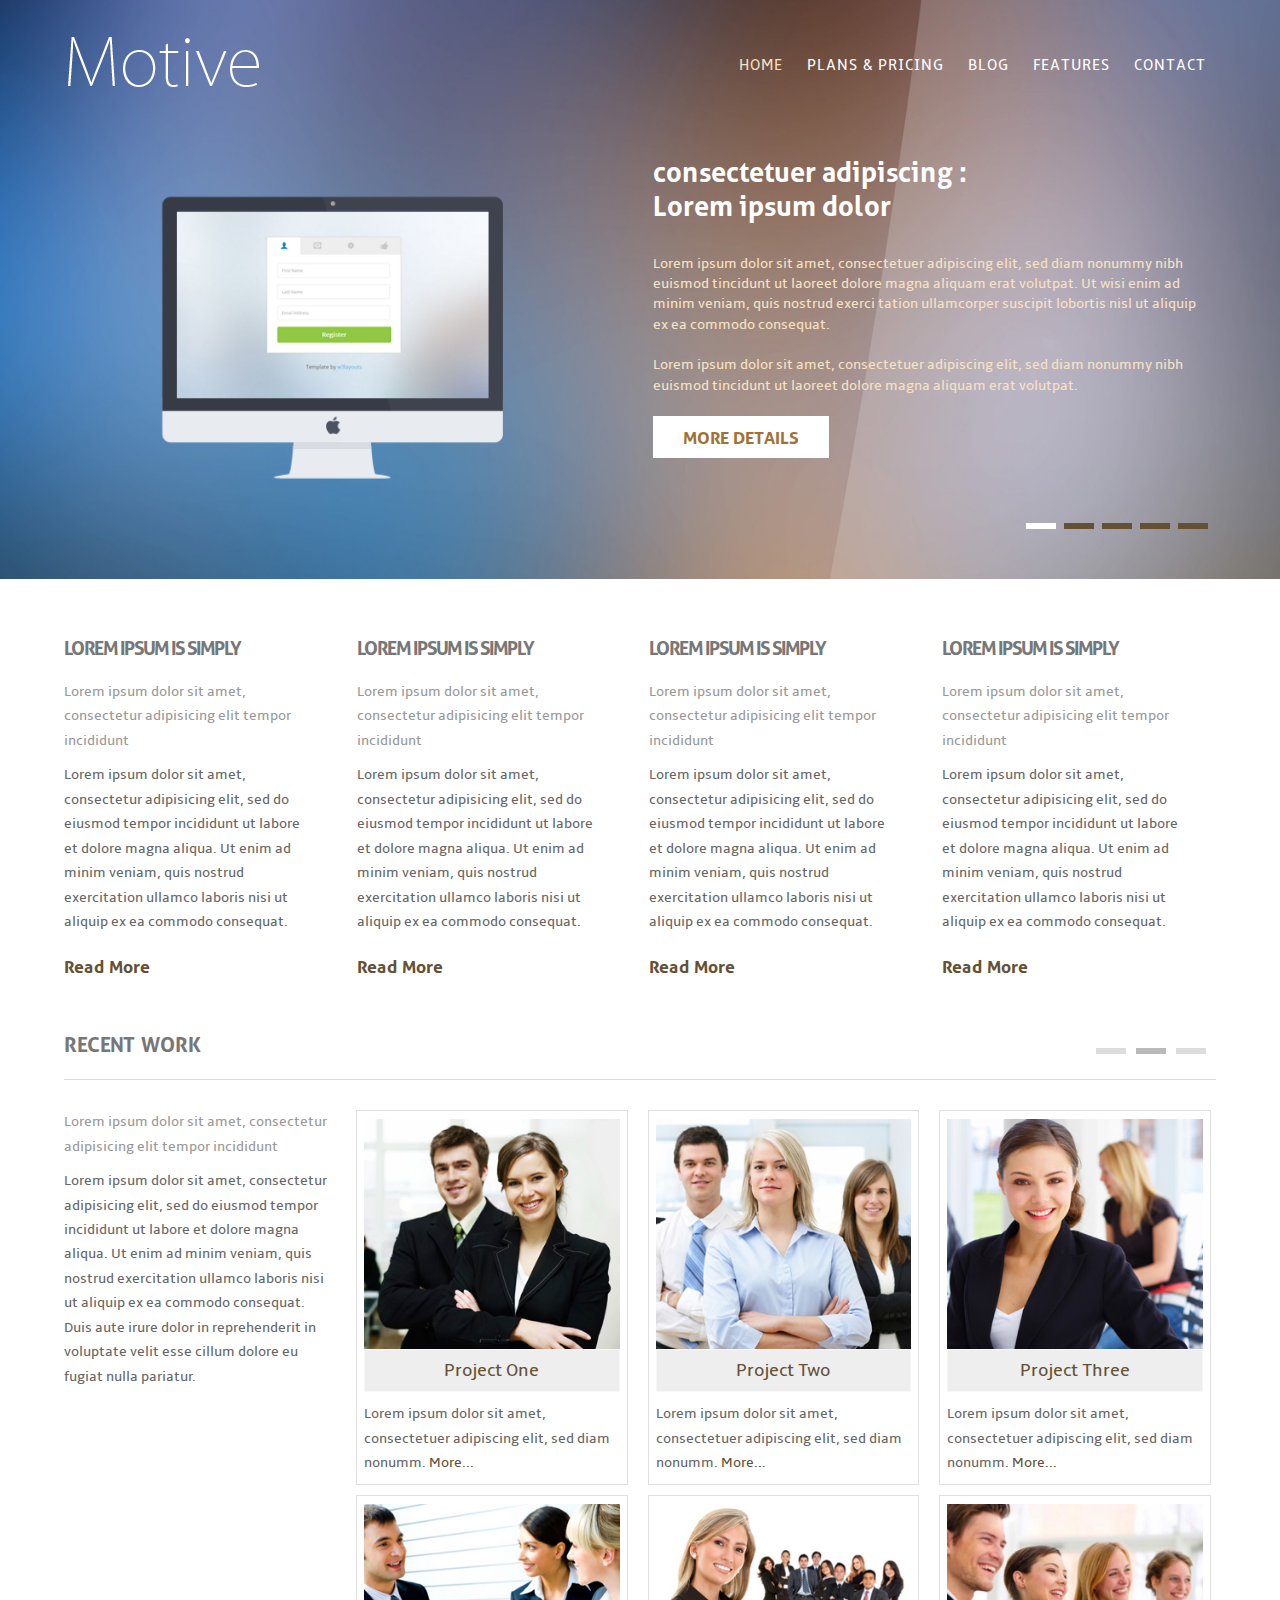
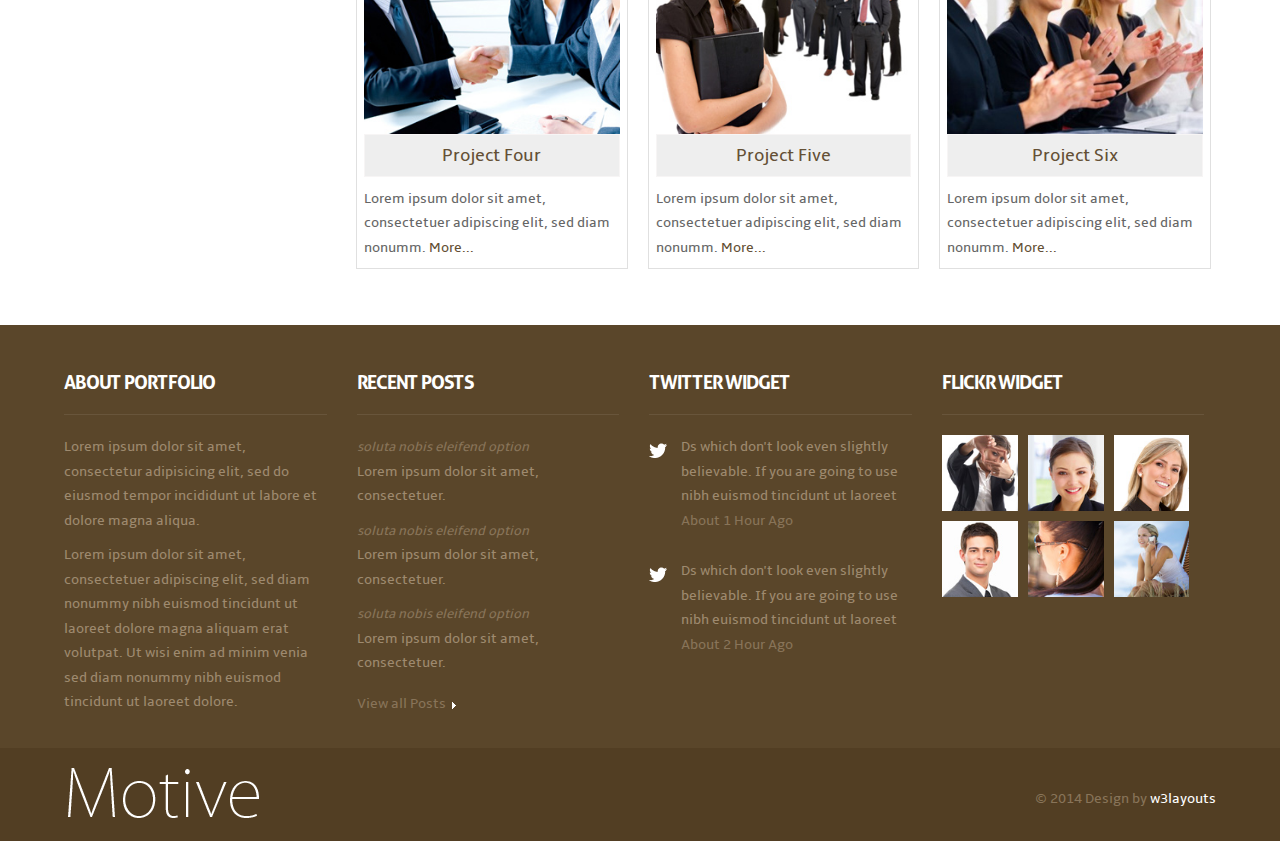
==== commit 2a782618: "Changed links" ====
--- a/index.html
+++ b/index.html
@@ -7,15 +7,15 @@
 <!DOCTYPE HTML>
 <html>
 <head>
-<title>Free Motive Website Template | Home :: w3layouts</title>
+<title>Tanguy sucks</title>
 <meta name="viewport" content="width=device-width, initial-scale=1, maximum-scale=1">
 <meta http-equiv="Content-Type" content="text/html; charset=utf-8" />
 <link href="css/style.css" rel="stylesheet" type="text/css" media="all" />
 <!-- jQuery -->
-<script type="text/javascript" src="web/js/jquery.min.js"></script>
+<script type="text/javascript" src="js/jquery.min.js"></script>
 <!-- Add fancyBox main JS and CSS files -->
-<script src="web/js/jquery.magnific-popup.js" type="text/javascript"></script>
-<link href="web/css/magnific-popup.css" rel="stylesheet" type="text/css">
+<script src="js/jquery.magnific-popup.js" type="text/javascript"></script>
+<link href="css/magnific-popup.css" rel="stylesheet" type="text/css">
 		<script>
 			$(document).ready(function() {
 				$('.popup-with-zoom-anim').magnificPopup({
@@ -37,7 +37,7 @@
       <div class="wrap"> 
       	<div class="header-top">
 	         <div class="logo">
-				<a href="index.html"><img src="web/images/logo.png" alt=""/></a>
+				<a href="index.html"><img src="images/logo.png" alt=""/></a>
 			 </div>
 			  <div class="cssmenu">
 					<ul>
@@ -56,7 +56,7 @@
 				   <article style="position: absolute; width: 100%; opacity: 0;"> 
 				   	<div class="banner-wrap">
 				   		 <div class="slider-left">
-						    <img src="web/images/1.png" alt=""/> 
+						    <img src="images/1.png" alt=""/> 
 						 </div>
 					   	<div class="slider-right">
 							<h3>consectetuer adipiscing :<br>Lorem ipsum dolor</h3>
@@ -70,7 +70,7 @@
 				   <article style="position: relative; width: 100%; opacity: 1;"> 
 				   	 <div class="banner-wrap">
 				   	 	 <div class="slider-left">
-						    <img src="web/images/2.png" alt=""/> 
+						    <img src="images/2.png" alt=""/> 
 						 </div>
 					   	<div class="slider-right">
 							<h3>consectetuer adipiscing :<br>Lorem ipsum dolor</h3>
@@ -84,7 +84,7 @@
 				   <article style="position: absolute; width: 100%; opacity: 0;">
 				   	<div class="banner-wrap">
 				   		 <div class="slider-left">
-						    <img src="web/images/3.png" alt=""/> 
+						    <img src="images/3.png" alt=""/> 
 						 </div>
 					   	<div class="slider-right">
 							<h3>consectetuer adipiscing :<br>Lorem ipsum dolor</h3>
@@ -98,7 +98,7 @@
 				   <article style="position: absolute; width: 100%; opacity: 0;">
 				   	<div class="banner-wrap">
 				   		<div class="slider-left">
-						    <img src="web/images/1.png" alt=""/> 
+						    <img src="images/1.png" alt=""/> 
 						 </div>
 					   	<div class="slider-right">
 							<h3>consectetuer adipiscing :<br>Lorem ipsum dolor</h3>
@@ -112,7 +112,7 @@
 				   <article style="position: absolute; width: 100%; opacity: 0;"> 
 				   	 <div class="banner-wrap">
 				   	 	 <div class="slider-left">
-						    <img src="web/images/2.png" alt=""/> 
+						    <img src="images/2.png" alt=""/> 
 						 </div>
 					   	<div class="slider-right">
 							<h3>consectetuer adipiscing :<br>Lorem ipsum dolor</h3>
@@ -131,7 +131,7 @@
                 	<li><a href="#">3</a></li>
                </ul>
         </div>
-            	 <script src="web/js/jquery.wmuSlider.js"></script> 
+            	 <script src="js/jquery.wmuSlider.js"></script> 
 				       <script>
        						 $('.example1').wmuSlider();         
    						</script> 	           	      
@@ -189,17 +189,17 @@
 		 <div class="portfolio-right">
 		   <div class=portfolio-top>
 			<div class="product_box margin_r_10">
-				<a href="project.html"><img src="web/images/pic.jpg" alt="image"></a>
+				<a href="project.html"><img src="images/pic.jpg" alt="image"></a>
         		<h3><a href="project.html">Project One</a></h3>
         		<p>Lorem ipsum dolor sit amet, consectetuer adipiscing elit, sed diam nonumm. <a href="project.html">More...</a></p>
     		</div>		
 		    <div class="product_box margin_r_10">
-				<a href="project.html"><img src="web/images/pic1.jpg" alt="image"></a>
+				<a href="project.html"><img src="images/pic1.jpg" alt="image"></a>
         		<h3><a href="project.html">Project Two</a></h3>
         		<p>Lorem ipsum dolor sit amet, consectetuer adipiscing elit, sed diam nonumm. <a href="project.html">More...</a></p>
     		</div>
 			<div class="product_box margin_r_last">
-				<a href="project.html"><img src="web/images/pic2.jpg" alt="image"></a>
+				<a href="project.html"><img src="images/pic2.jpg" alt="image"></a>
         		<h3><a href="project.html">Project Three</a></h3>
         		<p>Lorem ipsum dolor sit amet, consectetuer adipiscing elit, sed diam nonumm. <a href="project.html">More...</a></p>
     		</div>	
@@ -207,17 +207,17 @@
 		  </div>
 		  <div class=portfolio-top>
 			<div class="product_box margin_r_10">
-				<a href="project.html"><img src="web/images/pic3.jpg" alt="image"></a>
+				<a href="project.html"><img src="images/pic3.jpg" alt="image"></a>
         		<h3><a href="project.html">Project Four</a></h3>
         		<p>Lorem ipsum dolor sit amet, consectetuer adipiscing elit, sed diam nonumm. <a href="project.html">More...</a></p>
     		</div>		
 		    <div class="product_box margin_r_10">
-				<a href="project.html"><img src="web/images/pic4.jpg" alt="image"></a>
+				<a href="project.html"><img src="images/pic4.jpg" alt="image"></a>
         		<h3><a href="project.html">Project Five</a></h3>
         		<p>Lorem ipsum dolor sit amet, consectetuer adipiscing elit, sed diam nonumm. <a href="project.html">More...</a></p>
     		</div>
 			<div class="product_box margin_r_last">
-				<a href="project.html"><img src="web/images/pic5.jpg" alt="image"></a>
+				<a href="project.html"><img src="images/pic5.jpg" alt="image"></a>
         		<h3><a href="project.html">Project Six</a></h3>
         		<p>Lorem ipsum dolor sit amet, consectetuer adipiscing elit, sed diam nonumm. <a href="project.html">More...</a></p>
     		</div>	
@@ -229,7 +229,7 @@
 		  <div class="clear"></div>
 	    </div>
 	</div>
-	<script type="text/javascript" src="web/js/jquery.mixitup.min.js"></script>
+	<script type="text/javascript" src="js/jquery.mixitup.min.js"></script>
 	<script type="text/javascript">
 	$(function () {
 		
@@ -316,15 +316,15 @@
 					<h3>Flickr Widget</h3>
 					<div class="gallery">
 						<ul>
-							<li><a class="popup-with-zoom-anim" href="#small-dialog1"><img src="web/images/g1.jpg" alt=""/></a></li>
-							<li><a class="popup-with-zoom-anim" href="#small-dialog1"><img src="web/images/g2.jpg" alt=""/></a></li>
-							<li><a class="popup-with-zoom-anim" href="#small-dialog1"><img src="web/images/g3.jpg" alt=""/></a></li>
-							<li><a class="popup-with-zoom-anim" href="#small-dialog1"><img src="web/images/g4.jpg" alt=""/></a></li>
-							<li><a class="popup-with-zoom-anim" href="#small-dialog1"><img src="web/images/g5.jpg" alt=""/></a></li>
-							<li><a class="popup-with-zoom-anim" href="#small-dialog1"><img src="web/images/g6.jpg" alt=""/></a></li>
+							<li><a class="popup-with-zoom-anim" href="#small-dialog1"><img src="images/g1.jpg" alt=""/></a></li>
+							<li><a class="popup-with-zoom-anim" href="#small-dialog1"><img src="images/g2.jpg" alt=""/></a></li>
+							<li><a class="popup-with-zoom-anim" href="#small-dialog1"><img src="images/g3.jpg" alt=""/></a></li>
+							<li><a class="popup-with-zoom-anim" href="#small-dialog1"><img src="images/g4.jpg" alt=""/></a></li>
+							<li><a class="popup-with-zoom-anim" href="#small-dialog1"><img src="images/g5.jpg" alt=""/></a></li>
+							<li><a class="popup-with-zoom-anim" href="#small-dialog1"><img src="images/g6.jpg" alt=""/></a></li>
 							 <div id="small-dialog1" class="mfp-hide">
 								<div class="pop_up">
-								 	<img src="web/images/g_zoom.jpg" alt=""/>
+								 	<img src="images/g_zoom.jpg" alt=""/>
 									<h2>Photo View</h2>
 									<p>Lorem ipsum dolor sit amet, consectetur adipisicing elit, sed do eiusmod tempor incididunt ut labore et dolore magna aliqua.</p>
 					  			</div>
@@ -338,7 +338,7 @@
 	    <div class="footer-bottom">
 	 	   <div class="wrap">
 		 	 <div class="footer-logo">
-				<a href="index.html"><img src="web/images/logo.png" alt=""/></a>
+				<a href="index.html"><img src="images/logo.png" alt=""/></a>
 			 </div>
 		 	<div class="copy">
 			     <p>© 2014 Design by <a href="http://w3layouts.com" target="_blank">w3layouts</a></p>
